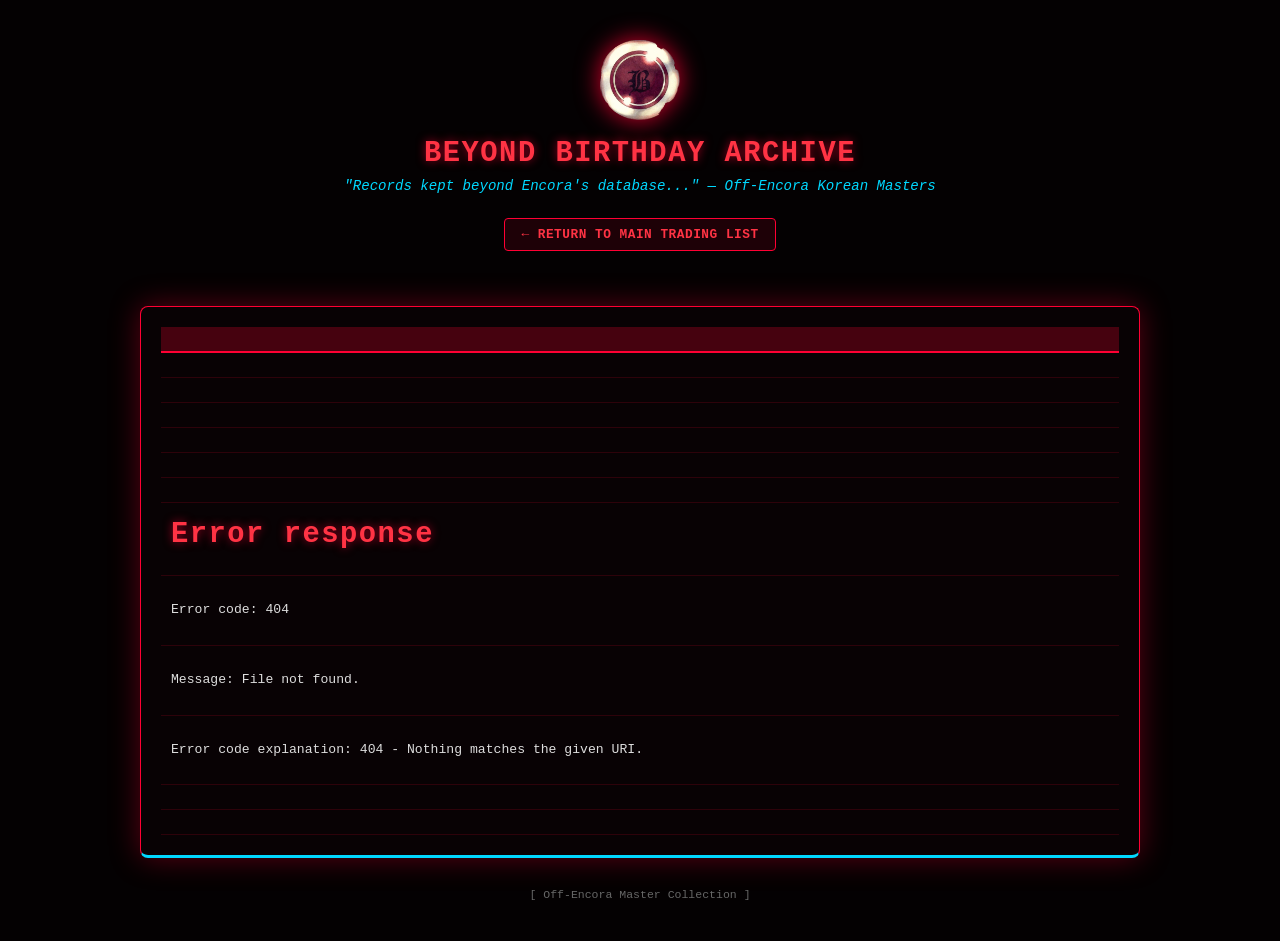
==== korean.html @ 5abcf187 "Create korean.html" ====
<!DOCTYPE html>
<html lang="en">
<head>
  <meta charset="UTF-8">
  <meta name="viewport" content="width=device-width, initial-scale=1.0">
  <title>Beyond Birthday Archive — Off-Encora Korean Masters</title>
  <style>
    * {
      box-sizing: border-box;
    }

    body {
      background-color: #040102;
      color: #ffffff;
      font-family: 'Courier New', monospace;
      margin: 0;
      padding: 40px 20px;
      display: flex;
      flex-direction: column;
      align-items: center;
      min-height: 100vh;
    }

    .header-card {
      text-align: center;
      margin-bottom: 30px;
      max-width: 800px;
    }

    .bb-eye-logo {
      width: 80px;
      height: 80px;
      object-fit: contain;
      filter: drop-shadow(0 0 12px rgba(255, 0, 51, 0.85));
      margin-bottom: 12px;
      transition: transform 0.3s ease;
    }

    .bb-eye-logo:hover {
      transform: scale(1.1) rotate(5deg);
    }

    h1 {
      color: #ff3344;
      font-size: 1.8rem;
      margin: 0 0 8px 0;
      letter-spacing: 1.5px;
      text-shadow: 0 0 10px rgba(255, 0, 51, 0.6);
    }

    p.subtitle {
      color: #00d8ff;
      font-size: 0.88rem;
      font-style: italic;
      margin: 0 0 24px 0;
    }

    .nav-links {
      display: flex;
      gap: 12px;
      justify-content: center;
      margin-bottom: 25px;
    }

    .nav-btn {
      background: rgba(255, 0, 51, 0.1);
      border: 1px solid #ff0033;
      color: #ff3344;
      padding: 8px 16px;
      border-radius: 4px;
      text-decoration: none;
      font-size: 0.8rem;
      font-weight: bold;
      transition: all 0.2s ease;
      letter-spacing: 0.5px;
    }

    .nav-btn:hover {
      background: #ff0033;
      color: #ffffff;
      box-shadow: 0 0 14px rgba(255, 0, 51, 0.8);
    }

    .archive-container {
      width: 100%;
      max-width: 1000px;
      background: #080204;
      border: 1px solid #ff0033;
      border-bottom: 3px solid #00d8ff;
      box-shadow: 0 0 30px rgba(255, 0, 51, 0.35);
      border-radius: 8px;
      padding: 20px;
      overflow-x: auto;
    }

    table {
      width: 100%;
      border-collapse: collapse;
      font-size: 0.82rem;
      text-align: left;
    }

    th {
      background: rgba(255, 0, 51, 0.25);
      color: #00d8ff;
      border-bottom: 2px solid #ff0033;
      padding: 12px 10px;
      letter-spacing: 0.8px;
      text-transform: uppercase;
    }

    td {
      border-bottom: 1px solid rgba(255, 0, 51, 0.15);
      padding: 12px 10px;
      color: #dddddd;
      line-height: 1.4;
    }

    tr:hover td {
      background: rgba(255, 0, 51, 0.08);
      color: #ffffff;
    }

    .footer-note {
      margin-top: 30px;
      color: #666;
      font-size: 0.72rem;
      text-align: center;
    }
  </style>
</head>
<body>

  <div class="header-card">
    <img src="art/B_cover_eye-removebackgrounds-ai.png" alt="Beyond Birthday Eye" class="bb-eye-logo">
    <h1>BEYOND BIRTHDAY ARCHIVE</h1>
    <p class="subtitle">"Records kept beyond Encora's database..." — Off-Encora Korean Masters</p>

    <div class="nav-links">
      <a href="index.html" class="nav-btn">← RETURN TO MAIN TRADING LIST</a>
    </div>
  </div>

  <div class="archive-container">
    <table id="koreanTable">
      <thead>
        <tr id="tableHeader"></tr>
      </thead>
      <tbody id="tableBody">
        <tr><td colspan="5">Accessing Beyond Birthday archive...</td></tr>
      </tbody>
    </table>
  </div>

  <div class="footer-note">
    [ Off-Encora Master Collection ]
  </div>

  <script>
    async function loadKoreanCSV() {
      try {
        const response = await fetch('korean.csv');
        const csvText = await response.text();
        const lines = csvText.trim().split('\n');

        if (lines.length < 2) return;

        const headers = parseCSVLine(lines[0]);
        const headerRow = document.getElementById('tableHeader');
        headerRow.innerHTML = headers.map(h => `<th>${h.trim()}</th>`).join('');

        const tbody = document.getElementById('tableBody');
        tbody.innerHTML = '';

        for (let i = 1; i < lines.length; i++) {
          if (!lines[i].trim()) continue;
          const cols = parseCSVLine(lines[i]);
          const tr = document.createElement('tr');
          tr.innerHTML = cols.map(c => `<td>${c.trim()}</td>`).join('');
          tbody.appendChild(tr);
        }
      } catch (err) {
        console.error('Error reading CSV archive:', err);
        document.getElementById('tableBody').innerHTML = '<tr><td colspan="5">Failed to read korean.csv file.</td></tr>';
      }
    }

    function parseCSVLine(line) {
      const values = [];
      let current = '';
      let inQuotes = false;
      for (let i = 0; i < line.length; i++) {
        const char = line[i];
        if (char === '"') inQuotes = !inQuotes;
        else if (char === ',' && !inQuotes) {
          values.push(current);
          current = '';
        } else current += char;
      }
      values.push(current);
      return values;
    }

    document.addEventListener('DOMContentLoaded', loadKoreanCSV);
  </script>
</body>
</html>
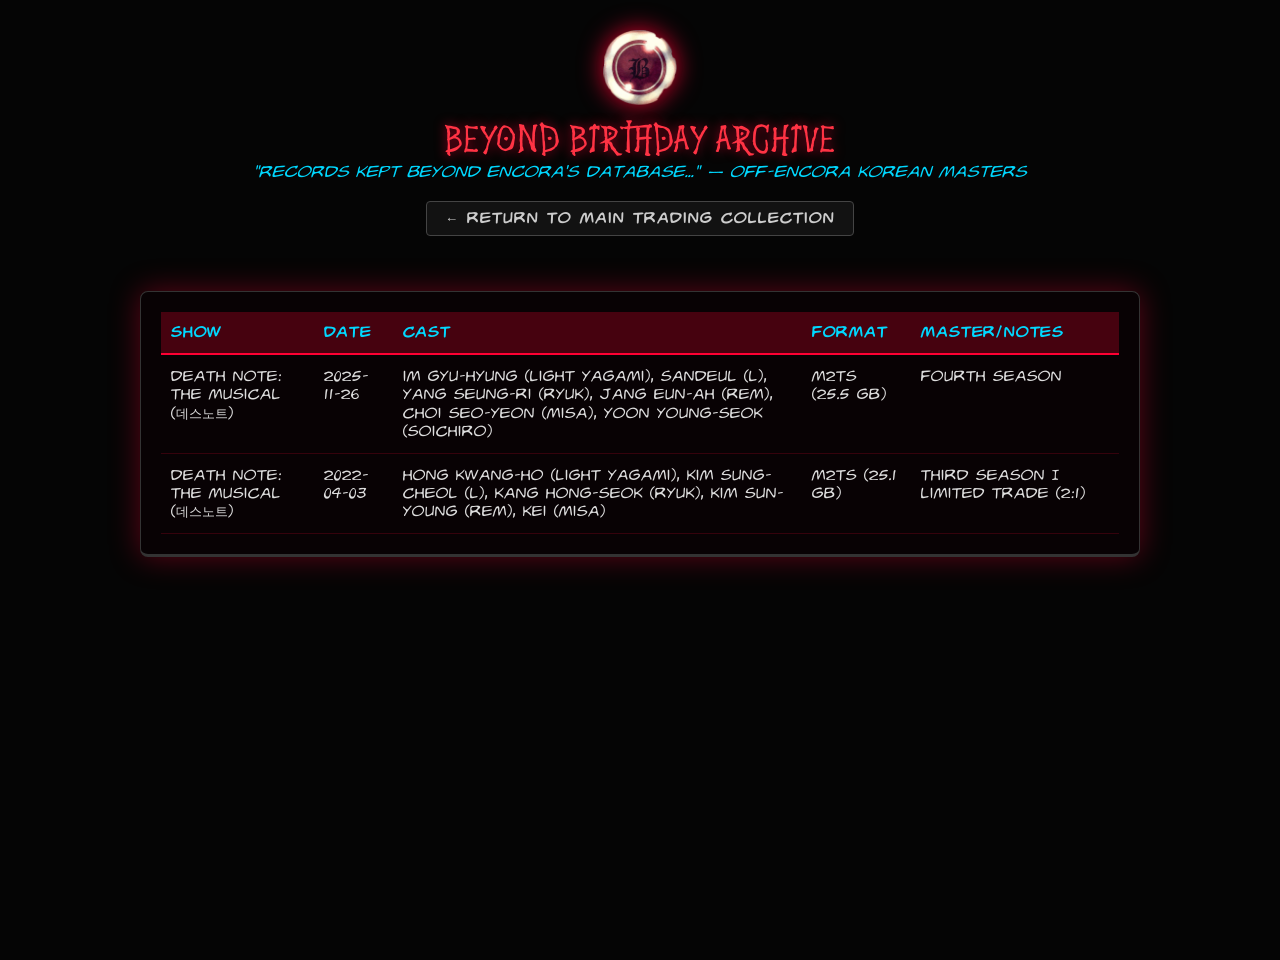
==== commit 455fa9a5: "Update korean.html" ====
--- a/korean.html
+++ b/korean.html
@@ -1,159 +1,149 @@
 <!DOCTYPE html>
-<html lang="en">
+<html lang="en" data-theme="death-note">
 <head>
-  <meta charset="UTF-8">
-  <meta name="viewport" content="width=device-width, initial-scale=1.0">
+  <meta charset="UTF-8" />
+  <meta name="viewport" content="width=device-width, initial-scale=1.0"/>
   <title>Beyond Birthday Archive — Off-Encora Korean Masters</title>
+  
+  <link rel="icon" type="image/png" href="snake-apple.png" />
+  <link rel="preconnect" href="https://fonts.googleapis.com">
+  <link rel="preconnect" href="https://fonts.gstatic.com" crossorigin>
+  <link href="https://fonts.googleapis.com/css2?family=Cinzel:wght@500;700&family=IM+Fell+English:ital@0;1&display=swap" rel="stylesheet">
+  
+  <!-- Base & Reskin Styles (Matches Main Page Exactly) -->
+  <link rel="stylesheet" href="style.css?v=8.0" />
+  <link rel="stylesheet" href="halloween.css?v=1.0" />
+
   <style>
-    * {
-      box-sizing: border-box;
+    body {
+      background-color: #040102 !important;
+      color: #ffffff !important;
+      font-family: monospace, 'Courier New', sans-serif !important;
+      min-height: 100vh !important;
+      padding: 30px 15px !important;
     }
 
-    body {
-      background-color: #040102;
-      color: #ffffff;
-      font-family: 'Courier New', monospace;
-      margin: 0;
-      padding: 40px 20px;
-      display: flex;
-      flex-direction: column;
-      align-items: center;
-      min-height: 100vh;
+    .bb-page-container {
+      max-width: 1000px !important;
+      margin: 0 auto !important;
     }
 
-    .header-card {
-      text-align: center;
-      margin-bottom: 30px;
-      max-width: 800px;
+    .bb-header {
+      text-align: center !important;
+      margin-bottom: 30px !important;
     }
 
     .bb-eye-logo {
-      width: 80px;
-      height: 80px;
-      object-fit: contain;
-      filter: drop-shadow(0 0 12px rgba(255, 0, 51, 0.85));
-      margin-bottom: 12px;
-      transition: transform 0.3s ease;
+      width: 75px !important;
+      height: 75px !important;
+      object-fit: contain !important;
+      filter: drop-shadow(0 0 12px rgba(255, 0, 51, 0.85)) !important;
+      margin-bottom: 12px !important;
+      transition: transform 0.3s ease !important;
     }
 
     .bb-eye-logo:hover {
-      transform: scale(1.1) rotate(5deg);
+      transform: scale(1.1) rotate(5deg) !important;
     }
 
-    h1 {
-      color: #ff3344;
-      font-size: 1.8rem;
-      margin: 0 0 8px 0;
-      letter-spacing: 1.5px;
-      text-shadow: 0 0 10px rgba(255, 0, 51, 0.6);
+    .bb-title {
+      color: #ff3344 !important;
+      font-family: 'Cinzel', serif !important;
+      font-size: 1.8rem !important;
+      letter-spacing: 2px !important;
+      margin: 0 0 8px 0 !important;
+      text-shadow: 0 0 12px rgba(255, 0, 51, 0.7) !important;
     }
 
-    p.subtitle {
-      color: #00d8ff;
-      font-size: 0.88rem;
-      font-style: italic;
-      margin: 0 0 24px 0;
+    .bb-subtitle {
+      color: #00d8ff !important;
+      font-style: italic !important;
+      font-size: 0.88rem !important;
+      margin-bottom: 20px !important;
     }
 
-    .nav-links {
-      display: flex;
-      gap: 12px;
-      justify-content: center;
-      margin-bottom: 25px;
+    .return-btn {
+      display: inline-block !important;
+      background: rgba(255, 0, 51, 0.12) !important;
+      border: 1px solid #ff0033 !important;
+      color: #ff3344 !important;
+      padding: 8px 18px !important;
+      border-radius: 4px !important;
+      text-decoration: none !important;
+      font-size: 0.82rem !important;
+      font-weight: bold !important;
+      letter-spacing: 1px !important;
+      transition: all 0.25s ease !important;
+      margin-bottom: 25px !important;
     }
 
-    .nav-btn {
-      background: rgba(255, 0, 51, 0.1);
-      border: 1px solid #ff0033;
-      color: #ff3344;
-      padding: 8px 16px;
-      border-radius: 4px;
-      text-decoration: none;
-      font-size: 0.8rem;
-      font-weight: bold;
-      transition: all 0.2s ease;
-      letter-spacing: 0.5px;
+    .return-btn:hover {
+      background: #ff0033 !important;
+      color: #ffffff !important;
+      box-shadow: 0 0 16px rgba(255, 0, 51, 0.9) !important;
     }
 
-    .nav-btn:hover {
-      background: #ff0033;
-      color: #ffffff;
-      box-shadow: 0 0 14px rgba(255, 0, 51, 0.8);
-    }
-
-    .archive-container {
-      width: 100%;
-      max-width: 1000px;
-      background: #080204;
-      border: 1px solid #ff0033;
-      border-bottom: 3px solid #00d8ff;
-      box-shadow: 0 0 30px rgba(255, 0, 51, 0.35);
-      border-radius: 8px;
-      padding: 20px;
-      overflow-x: auto;
+    .bb-table-card {
+      background: #080204 !important;
+      border: 1px solid #ff0033 !important;
+      border-bottom: 3px solid #00d8ff !important;
+      box-shadow: 0 0 30px rgba(255, 0, 51, 0.35) !important;
+      border-radius: 8px !important;
+      padding: 20px !important;
+      overflow-x: auto !important;
     }
 
     table {
-      width: 100%;
-      border-collapse: collapse;
-      font-size: 0.82rem;
-      text-align: left;
+      width: 100% !important;
+      border-collapse: collapse !important;
+      font-size: 0.82rem !important;
+      text-align: left !important;
     }
 
     th {
-      background: rgba(255, 0, 51, 0.25);
-      color: #00d8ff;
-      border-bottom: 2px solid #ff0033;
-      padding: 12px 10px;
-      letter-spacing: 0.8px;
-      text-transform: uppercase;
+      background: rgba(255, 0, 51, 0.25) !important;
+      color: #00d8ff !important;
+      border-bottom: 2px solid #ff0033 !important;
+      padding: 12px 10px !important;
+      letter-spacing: 0.8px !important;
+      text-transform: uppercase !important;
+      white-space: nowrap !important;
     }
 
     td {
-      border-bottom: 1px solid rgba(255, 0, 51, 0.15);
-      padding: 12px 10px;
-      color: #dddddd;
-      line-height: 1.4;
+      border-bottom: 1px solid rgba(255, 0, 51, 0.18) !important;
+      padding: 12px 10px !important;
+      color: #dddddd !important;
+      line-height: 1.4 !important;
+      vertical-align: top !important;
     }
 
     tr:hover td {
-      background: rgba(255, 0, 51, 0.08);
-      color: #ffffff;
-    }
-
-    .footer-note {
-      margin-top: 30px;
-      color: #666;
-      font-size: 0.72rem;
-      text-align: center;
+      background: rgba(255, 0, 51, 0.08) !important;
+      color: #ffffff !important;
     }
   </style>
 </head>
 <body>
 
-  <div class="header-card">
-    <img src="art/B_cover_eye-removebackgrounds-ai.png" alt="Beyond Birthday Eye" class="bb-eye-logo">
-    <h1>BEYOND BIRTHDAY ARCHIVE</h1>
-    <p class="subtitle">"Records kept beyond Encora's database..." — Off-Encora Korean Masters</p>
+  <div class="bb-page-container">
+    <div class="bb-header">
+      <img src="art/B_cover_eye-removebackgrounds-ai.png" alt="Beyond Birthday Eye" class="bb-eye-logo">
+      <h1 class="bb-title">BEYOND BIRTHDAY ARCHIVE</h1>
+      <div class="bb-subtitle">"Records kept beyond Encora's database..." — Off-Encora Korean Masters</div>
+      <a href="index.html" class="return-btn">← RETURN TO MAIN TRADING COLLECTION</a>
+    </div>
 
-    <div class="nav-links">
-      <a href="index.html" class="nav-btn">← RETURN TO MAIN TRADING LIST</a>
+    <div class="bb-table-card">
+      <table>
+        <thead>
+          <tr id="tableHeader"></tr>
+        </thead>
+        <tbody id="tableBody">
+          <tr><td colspan="5">Accessing archive...</td></tr>
+        </tbody>
+      </table>
     </div>
-  </div>
-
-  <div class="archive-container">
-    <table id="koreanTable">
-      <thead>
-        <tr id="tableHeader"></tr>
-      </thead>
-      <tbody id="tableBody">
-        <tr><td colspan="5">Accessing Beyond Birthday archive...</td></tr>
-      </tbody>
-    </table>
-  </div>
-
-  <div class="footer-note">
-    [ Off-Encora Master Collection ]
   </div>
 
   <script>
@@ -166,8 +156,7 @@
         if (lines.length < 2) return;
 
         const headers = parseCSVLine(lines[0]);
-        const headerRow = document.getElementById('tableHeader');
-        headerRow.innerHTML = headers.map(h => `<th>${h.trim()}</th>`).join('');
+        document.getElementById('tableHeader').innerHTML = headers.map(h => `<th>${h.trim()}</th>`).join('');
 
         const tbody = document.getElementById('tableBody');
         tbody.innerHTML = '';
@@ -180,8 +169,8 @@
           tbody.appendChild(tr);
         }
       } catch (err) {
-        console.error('Error reading CSV archive:', err);
-        document.getElementById('tableBody').innerHTML = '<tr><td colspan="5">Failed to read korean.csv file.</td></tr>';
+        console.error('CSV load error:', err);
+        document.getElementById('tableBody').innerHTML = '<tr><td colspan="5">Failed to load korean.csv</td></tr>';
       }
     }
 
--- a/style.css
+++ b/style.css
@@ -0,0 +1,2008 @@
+@import url('https://fonts.googleapis.com/css2?family=Cinzel:wght@500;700&family=IM+Fell+English:ital@0;1&display=swap');
+
+/* Gentle Translucent Quarter-Sun Light (Top-Right) */
+html {
+  background-color: #030305 !important;
+  background-image: radial-gradient(
+    ellipse at top right, 
+    rgba(255, 245, 180, 0.18) 0%,   /* Faint golden core at exact top-right corner */
+    rgba(255, 215, 0, 0.06) 30%,    /* Soft celestial aura */
+    transparent 65%                 /* Fades seamlessly into dark background */
+  ) !important;
+  background-attachment: fixed !important;
+  min-height: 100vh;
+}
+/* ============================================================
+   Y2K NEON CYBER AESTHETIC - GLOBAL STYLES
+============================================================ */
+
+* {
+  box-sizing: border-box;
+  margin: 0;
+  padding: 0;
+  scrollbar-width: thin;
+  scrollbar-color: #7000ff #0b0c10;
+}
+
+html {
+  scroll-behavior: smooth;
+  -webkit-overflow-scrolling: touch;
+}
+
+/* Disable smooth scrolling when the alert is open to stop automatic jump-scrolling */
+html.modal-open {
+  scroll-behavior: auto !important;
+  overflow: hidden !important;
+}
+
+body.modal-open {
+  overflow: hidden !important;
+  touch-action: none;
+}
+
+html, body {
+  overflow-x: hidden;
+  max-width: 100vw;
+}
+
+body {
+  background-color: #0b0c10;
+  background-image: 
+    radial-gradient(circle at 15% 15%, rgba(112, 0, 255, 0.25) 0%, transparent 45%),
+    radial-gradient(circle at 85% 85%, rgba(0, 240, 255, 0.2) 0%, transparent 45%);
+  color: #e0e0e0;
+  font-family: 'Courier New', Courier, monospace, sans-serif;
+  min-height: 100vh;
+  padding: 20px;
+  padding-bottom: 100px; /* Space for floating buttons */
+}
+
+/* ============================================================
+   CRT MONITOR OVERLAY & SCANLINES
+============================================================ */
+
+/* Scanline Grid Pattern Overlay */
+body::before {
+  content: " ";
+  display: block;
+  position: fixed;
+  inset: 0;
+  background: linear-gradient(
+    rgba(18, 16, 16, 0) 50%, 
+    rgba(0, 0, 0, 0.35) 50%
+  );
+  background-size: 100% 4px;
+  z-index: 10;
+  pointer-events: none;
+  opacity: 0.6;
+}
+
+/* Subtle CRT Screen Flicker */
+body::after {
+  content: " ";
+  display: block;
+  position: fixed;
+  inset: 0;
+  background: rgba(18, 16, 16, 0.03);
+  opacity: 0;
+  z-index: 11;
+  pointer-events: none;
+  animation: crt-flicker 0.15s infinite;
+}
+
+@keyframes crt-flicker {
+  0% { opacity: 0.02; }
+  50% { opacity: 0.06; }
+  100% { opacity: 0.02; }
+}
+
+/* ============================================================
+   REUSABLE NEON GLOW & PULSE ANIMATIONS
+============================================================ */
+
+/* Cyber Title Neon Glow Pulse */
+.cyber-glow-pulse {
+  animation: cyber-text-pulse 2s ease-in-out infinite alternate;
+}
+
+@keyframes cyber-text-pulse {
+  0% {
+    text-shadow: 
+      0 0 4px #ffffff,
+      0 0 10px #00f0ff,
+      0 0 20px #00f0ff;
+  }
+  50% {
+    text-shadow: 
+      0 0 8px #ffffff,
+      0 0 20px #00f0ff,
+      0 0 35px #00f0ff,
+      0 0 50px #7000ff;
+  }
+  100% {
+    text-shadow: 
+      0 0 4px #ffffff,
+      0 0 12px #00f0ff,
+      0 0 25px #00f0ff,
+      0 0 40px #00f0ff;
+  }
+}
+
+/* Pulsing Cyber Border Glow */
+.cyber-box-pulse {
+  animation: cyber-box-glow 1.8s ease-in-out infinite alternate;
+}
+
+@keyframes cyber-box-glow {
+  0% {
+    border-color: #00f0ff;
+    box-shadow: 0 0 8px rgba(0, 240, 255, 0.5), inset 0 0 5px rgba(0, 240, 255, 0.3);
+  }
+  100% {
+    border-color: #ff007f;
+    box-shadow: 0 0 18px #ff007f, 0 0 30px rgba(255, 0, 127, 0.6), inset 0 0 10px rgba(255, 0, 127, 0.4);
+  }
+}
+
+/* Rapid Neon Flicker Effect */
+.neon-flicker {
+  animation: neon-flicker-anim 3s infinite;
+}
+
+@keyframes neon-flicker-anim {
+  0%, 100% { opacity: 1; }
+  3% { opacity: 0.4; }
+  6% { opacity: 1; }
+  7% { opacity: 0.4; }
+  8% { opacity: 1; }
+  9% { opacity: 0.9; }
+  10% { opacity: 1; }
+  89% { opacity: 1; }
+  90% { opacity: 0.2; }
+  91% { opacity: 1; }
+}
+
+/* --- HEADER & CONTROLS --- */
+header {
+  text-align: center;
+  margin-bottom: 25px;
+}
+
+h1 {
+  color: #00f0ff;
+  font-size: 2.2rem;
+  text-transform: uppercase;
+  letter-spacing: 2px;
+  text-shadow: 
+    0 0 8px #ffffff,
+    0 0 15px #00f0ff,
+    0 0 30px #00f0ff,
+    0 0 50px #00f0ff;
+  margin-bottom: 15px;
+}
+
+.controls {
+  display: flex !important;
+  flex-direction: column !important;
+  gap: 6px !important;
+  margin-bottom: 10px !important;
+  width: 100% !important;
+}
+
+#search-input {
+  background: rgba(18, 18, 22, 0.85);
+  border: 1px solid #7000ff;
+  color: #ffffff;
+  padding: 10px 15px;
+  font-family: inherit;
+  font-size: 0.95rem;
+  border-radius: 4px;
+  width: 100% !important;
+  outline: none;
+  box-shadow: 0 0 8px rgba(112, 0, 255, 0.4), inset 0 0 8px rgba(112, 0, 255, 0.3);
+  transition: all 0.3s ease;
+  margin-top: 0 !important;
+  margin-bottom: 0 !important;
+  box-sizing: border-box !important;
+}
+
+#search-input:focus {
+  border-color: #00f0ff;
+  box-shadow: 0 0 15px #00f0ff, inset 0 0 10px rgba(0, 240, 255, 0.5);
+}
+
+.filters, 
+.category-filters {
+  display: flex !important;
+  flex-direction: row !important;
+  flex-wrap: wrap !important;
+  align-items: center !important;
+  justify-content: flex-start !important;
+  gap: 8px !important;
+  width: 100% !important;
+  margin-top: 0 !important;
+  margin-bottom: 0 !important;
+  padding: 0 !important;
+}
+
+.filter-btn {
+  background: rgba(18, 18, 22, 0.85);
+  border: 1px solid #7000ff;
+  color: #b8b8b8;
+  padding: 10px 18px;
+  font-family: inherit;
+  font-size: 0.9rem;
+  cursor: pointer;
+  border-radius: 4px;
+  transition: all 0.2s ease;
+  text-transform: uppercase;
+  letter-spacing: 1px;
+  box-shadow: 0 0 6px rgba(112, 0, 255, 0.3);
+  touch-action: manipulation;
+  display: inline-flex !important;
+  align-items: center !important;
+  justify-content: center !important;
+  margin: 0 !important;
+  white-space: nowrap !important;
+  vertical-align: middle !important;
+}
+
+.filter-btn:hover {
+  color: #ffffff;
+  border-color: #00f0ff;
+  box-shadow: 0 0 14px #00f0ff;
+}
+
+.filter-btn.active {
+  background: #7000ff;
+  color: #ffffff;
+  border-color: #00f0ff;
+  box-shadow: 0 0 18px #7000ff, 0 0 30px rgba(0, 240, 255, 0.8);
+  font-weight: bold;
+}
+
+#stats {
+  font-size: 0.85rem;
+  color: #00f0ff;
+  letter-spacing: 1px;
+  margin-top: 8px;
+  text-shadow: 0 0 8px #00f0ff;
+}
+
+/* --- CATEGORY FILTERS --- */
+.cat-btn {
+  background: rgba(18, 18, 22, 0.85);
+  border: 1px solid #ff007f;
+  color: #b8b8b8;
+  padding: 8px 14px;
+  font-family: inherit;
+  font-size: 0.85rem;
+  cursor: pointer;
+  border-radius: 4px;
+  transition: all 0.2s ease;
+  text-transform: uppercase;
+  letter-spacing: 1px;
+  box-shadow: 0 0 6px rgba(255, 0, 127, 0.3);
+  touch-action: manipulation;
+  display: inline-flex !important;
+  align-items: center !important;
+  justify-content: center !important;
+  margin: 0 !important;
+  white-space: nowrap !important;
+  vertical-align: middle !important;
+}
+
+.cat-btn:hover {
+  color: #ffffff;
+  border-color: #00f0ff;
+  box-shadow: 0 0 12px #ff007f;
+}
+
+.cat-btn.active {
+  background: #ff007f;
+  color: #ffffff;
+  border-color: #ffffff;
+  box-shadow: 0 0 16px #ff007f, 0 0 25px rgba(255, 0, 127, 0.8);
+  font-weight: bold;
+}
+
+/* --- CARD CONTAINER & LAYOUT --- */
+#card-container {
+  display: grid;
+  grid-template-columns: repeat(auto-fill, minmax(320px, 1fr));
+  gap: 22px;
+  max-width: 1400px;
+  margin: 0 auto;
+}
+
+/* --- BASE ITEM CARD --- */
+.item-card {
+  background: rgba(18, 18, 22, 0.85);
+  backdrop-filter: blur(10px);
+  border-radius: 8px;
+  padding: 16px;
+  display: flex;
+  flex-direction: column;
+  gap: 10px;
+  transition: transform 0.2s ease, border-color 0.3s ease, box-shadow 0.3s ease;
+  contain-intrinsic-size: 1px 220px;
+  transform: translateZ(0);
+  backface-visibility: hidden;
+  will-change: transform, opacity;
+}
+
+.item-card:hover {
+  transform: translateY(-4px);
+}
+
+/* --- CARD HEADER & BADGES --- */
+.card-header {
+  display: flex;
+  justify-content: space-between;
+  align-items: flex-start;
+  gap: 10px;
+  flex-wrap: wrap;
+}
+
+.card-title {
+  color: #ffffff;
+  font-size: 1.15rem;
+  font-weight: bold;
+  letter-spacing: 0.5px;
+  line-height: 1.3;
+  text-shadow: 0 0 5px rgba(255, 255, 255, 0.3);
+}
+
+.card-badges {
+  display: flex;
+  gap: 6px;
+  align-items: center;
+  flex-wrap: wrap;
+  max-width: 100%;
+}
+
+.badge {
+  font-size: 0.75rem;
+  padding: 3px 8px;
+  border-radius: 3px;
+  text-transform: uppercase;
+  font-weight: bold;
+  letter-spacing: 1px;
+  max-width: 100%;
+  word-break: break-word;
+  white-space: normal;
+  box-sizing: border-box;
+}
+
+.badge-video {
+  background: rgba(112, 0, 255, 0.4);
+  color: #e0b3ff;
+  border: 1px solid #7000ff;
+  box-shadow: 0 0 8px rgba(112, 0, 255, 0.6);
+}
+
+.badge-audio {
+  background: rgba(0, 240, 255, 0.3);
+  color: #a6f8ff;
+  border: 1px solid #00f0ff;
+  box-shadow: 0 0 8px rgba(0, 240, 255, 0.6);
+}
+
+.badge-video---audio,
+.badge-video-audio {
+  background-color: #9c27b0;
+  color: #ffffff;
+  border: 1px solid #e040fb;
+  box-shadow: 0 0 8px rgba(224, 64, 251, 0.4);
+}
+
+.badge-format {
+  background: rgba(255, 230, 0, 0.2) !important;
+  color: #ffe600 !important;
+  border: 1px solid #ffe600 !important;
+  box-shadow: 0 0 6px rgba(255, 230, 0, 0.4) !important;
+}
+
+/* --- CARD METADATA & NOTES --- */
+.card-meta {
+  font-size: 0.88rem;
+  color: #a0a0a0;
+  line-height: 1.5;
+}
+
+.card-cast, .card-notes {
+  font-size: 0.85rem;
+  background: rgba(0, 0, 0, 0.5);
+  padding: 8px;
+  border-radius: 4px;
+  border-left: 2px solid #7000ff;
+  line-height: 1.4;
+  word-break: break-word;
+}
+
+.card-cast strong, .card-notes strong {
+  color: #00f0ff;
+  text-shadow: 0 0 6px rgba(0, 240, 255, 0.6);
+}
+
+/* --- CARD ACTIONS --- */
+.card-actions {
+  display: flex;
+  gap: 8px;
+  margin-top: auto;
+  padding-top: 10px;
+  justify-content: flex-end;
+}
+
+.add-cart-btn, .copy-card-btn {
+  padding: 6px 12px;
+  border-radius: 4px;
+  font-family: inherit;
+  font-size: 0.78rem;
+  font-weight: bold;
+  cursor: pointer;
+  border: 1px solid #00f0ff;
+  background: rgba(0, 240, 255, 0.1);
+  color: #00f0ff;
+  text-transform: uppercase;
+  letter-spacing: 0.8px;
+  box-shadow: 0 0 6px rgba(0, 240, 255, 0.3);
+  transition: all 0.15s ease;
+  touch-action: manipulation;
+}
+
+.add-cart-btn:hover, .copy-card-btn:hover {
+  background: #00f0ff;
+  color: #000000;
+  box-shadow: 0 0 14px #00f0ff;
+}
+
+.add-cart-btn.in-cart {
+  background-color: #10b981 !important;
+  color: #ffffff !important;
+  border-color: #10b981 !important;
+  box-shadow: 0 0 12px #10b981 !important;
+}
+
+.copy-card-btn.copied {
+  background: #00ff66 !important;
+  color: #000000 !important;
+  border-color: #00ff66 !important;
+  box-shadow: 0 0 15px #00ff66 !important;
+}
+
+.add-cart-btn:active, .copy-card-btn:active {
+  transform: scale(0.96);
+}
+
+/* --- STANDARD BASE MODE NFT BADGES & CARDS --- */
+.nft-active {
+  color: #ffffff;
+  font-weight: bold;
+  background: rgba(220, 0, 30, 0.45);
+  padding: 4px 10px;
+  border: 2px solid #ff1a3c;
+  display: inline-block;
+  margin-top: 8px;
+  letter-spacing: 1.5px;
+  text-shadow: 
+    0 0 4px #ffffff,
+    0 0 10px #ff0033,
+    0 0 20px #C4001A,
+    0 0 30px #ff0033;
+  animation: badge-hyper-glow 1.2s ease-in-out infinite alternate;
+}
+
+@keyframes badge-hyper-glow {
+  0% {
+    border-color: #C4001A;
+    box-shadow: 0 0 8px #C4001A, 0 0 15px rgba(255, 0, 51, 0.6), inset 0 0 8px rgba(255, 0, 51, 0.4);
+  }
+  100% {
+    border-color: #ff4d6d;
+    box-shadow: 0 0 15px #ff0033, 0 0 30px #ff0033, 0 0 45px #C4001A, inset 0 0 12px #ff0033;
+  }
+}
+
+.nft-passed {
+  color: #d8d8d8;
+  font-size: 0.82rem;
+  padding: 3px 6px;
+  border: 1px solid #C0C0C0;
+  background: rgba(192, 192, 192, 0.12);
+  display: inline-block;
+  margin-top: 6px;
+  opacity: 0.9;
+  box-shadow: 0 0 5px rgba(192, 192, 192, 0.3);
+}
+
+.item-card.card-nft-active {
+  border: 2px solid #ff0033;
+  animation: ultra-nft-pulse 1.4s ease-in-out infinite alternate;
+}
+
+.item-card.card-nft-active:hover {
+  animation: none;
+  border-color: #ff007f;
+  box-shadow: 0 0 20px #ff007f, 0 0 40px #ff007f, 0 0 60px #ff0033, inset 0 0 15px #ff007f;
+}
+
+@keyframes ultra-nft-pulse {
+  0% {
+    border-color: #C4001A;
+    box-shadow: 0 0 10px rgba(196, 0, 26, 0.7), 0 0 20px rgba(196, 0, 26, 0.4), inset 0 0 8px rgba(196, 0, 26, 0.3);
+  }
+  50% {
+    border-color: #ff1a3c;
+    box-shadow: 0 0 20px #ff0033, 0 0 35px rgba(255, 0, 51, 0.8), inset 0 0 14px rgba(255, 0, 51, 0.5);
+  }
+  100% {
+    border-color: #ff6680;
+    box-shadow: 0 0 25px #ff0033, 0 0 50px #C4001A, 0 0 70px rgba(255, 0, 51, 0.9), inset 0 0 18px #ff3355;
+  }
+}
+
+/* --- BASE SITE RAINBOW HOVER GLOW --- */
+.item-card.card-standard {
+  border: 2px solid #00f0ff;
+  box-shadow: 0 0 10px rgba(0, 240, 255, 0.5);
+  animation: ultra-standard-pulse 2.8s ease-in-out infinite alternate;
+}
+
+.item-card.card-standard:hover {
+  animation: rainbow-hover-glow 1.5s linear infinite;
+}
+
+@keyframes ultra-standard-pulse {
+  0% {
+    border-color: #00f0ff;
+    box-shadow: 0 0 10px rgba(0, 240, 255, 0.7), 0 0 20px rgba(0, 240, 255, 0.3);
+  }
+  50% {
+    border-color: #a100ff;
+    box-shadow: 0 0 20px #a100ff, 0 0 35px rgba(161, 0, 255, 0.7);
+  }
+  100% {
+    border-color: #00f0ff;
+    box-shadow: 0 0 25px #00f0ff, 0 0 45px rgba(0, 240, 255, 0.8);
+  }
+}
+
+@keyframes rainbow-hover-glow {
+  0% { border-color: #00ff66; box-shadow: 0 0 15px #00ff66, 0 0 30px #00ff66; }
+  25% { border-color: #ffe600; box-shadow: 0 0 15px #ffe600, 0 0 30px #ffe600; }
+  50% { border-color: #ff007f; box-shadow: 0 0 15px #ff007f, 0 0 30px #ff007f; }
+  75% { border-color: #00f0ff; box-shadow: 0 0 15px #00f0ff, 0 0 30px #00f0ff; }
+  100% { border-color: #00ff66; box-shadow: 0 0 15px #00ff66, 0 0 30px #00ff66; }
+}
+
+/* --- RULES BOX STYLING --- */
+.rules-box {
+  background: rgba(18, 18, 22, 0.85);
+  border: 1px solid #7000ff;
+  border-radius: 8px;
+  padding: 20px 25px;
+  width: 90%;             /* Allows fluid scaling */
+  max-width: 1600px;      /* Increases maximum width from 600px to 1100px */
+  margin: 0 auto 20px auto;
+  box-shadow: 0 0 15px rgba(112, 0, 255, 0.3);
+  text-align: left;
+  box-sizing: border-box; /* Prevents padding from breaking width bounds */
+}
+/* ============================================================
+   FLOATING BUTTONS (STANDARD & BASE STATE)
+============================================================ */
+
+#scroll-top-btn {
+  display: flex !important;
+  align-items: center !important;
+  justify-content: center !important;
+  position: fixed !important;
+  bottom: 80px !important; /* Stacked directly above the Trade Request button */
+  right: 20px !important;
+  z-index: 99999 !important; /* Higher than drawer & overlay */
+  padding: 8px 14px !important;
+  font-family: 'Courier New', monospace !important;
+  font-weight: bold !important;
+  font-size: 0.8rem !important;
+  color: #00f0ff !important;
+  background: #0f0f1a !important;
+  border: 2px solid #00f0ff !important;
+  border-radius: 8px !important;
+  box-shadow: 0 0 10px rgba(0, 240, 255, 0.5) !important;
+  cursor: pointer !important;
+  opacity: 1 !important;
+  visibility: visible !important;
+  transition: transform 0.2s ease, box-shadow 0.2s ease !important;
+}
+
+#scroll-top-btn:hover {
+  transform: translateY(-2px) !important;
+  box-shadow: 0 0 15px rgba(0, 240, 255, 0.9) !important;
+  background: #1a1a2e !important;
+}
+
+#cart-toggle-btn, .cart-toggle-btn, .floating-cart-btn, .trade-request-btn {
+  position: fixed !important;
+  bottom: 20px !important;
+  right: 20px !important;
+  z-index: 9998 !important;
+  transform: translateZ(0);
+  
+  background: linear-gradient(135deg, #6366f1 0%, #3b82f6 50%, #06b6d4 100%);
+  color: #ffffff;
+  border: 1px solid rgba(255, 255, 255, 0.3);
+  padding: 12px 22px;
+  border-radius: 50px;
+  font-family: inherit;
+  font-weight: 700;
+  font-size: 0.95rem;
+  cursor: pointer;
+  display: flex;
+  align-items: center;
+  gap: 10px;
+  box-shadow: 0 8px 20px rgba(59, 130, 246, 0.4), 0 0 15px rgba(99, 102, 241, 0.3);
+  transition: all 0.3s cubic-bezier(0.34, 1.56, 0.64, 1);
+}
+
+.cart-toggle-btn:hover {
+  transform: translateY(-4px) scale(1.03) translateZ(0);
+  box-shadow: 0 12px 25px rgba(59, 130, 246, 0.6), 0 0 25px rgba(6, 182, 212, 0.5);
+}
+
+.cart-toggle-btn .cart-badge {
+  background: #ffffff;
+  color: #4f46e5;
+  border-radius: 999px;
+  padding: 2px 9px;
+  font-size: 0.85rem;
+  font-weight: 800;
+  box-shadow: 0 2px 6px rgba(0, 0, 0, 0.15);
+}
+
+/* ============================================================
+   TRADE REQUEST DRAWER & OVERLAY
+============================================================ */
+
+.drawer-overlay {
+  position: fixed;
+  inset: 0;
+  backdrop-filter: blur(4px);
+  background-color: rgba(15, 23, 42, 0.6);
+  opacity: 0;
+  visibility: hidden;
+  transition: opacity 0.3s ease, visibility 0.3s ease;
+  z-index: 1000;
+}
+
+.drawer-overlay.open {
+  opacity: 1;
+  visibility: visible;
+}
+
+#cart-drawer, .cart-drawer, #cart-panel, .cart-panel, #trade-request-panel, .trade-drawer {
+  position: fixed;
+  top: 0;
+  right: 0;
+  height: 100vh;
+  max-height: 100vh;
+  width: 380px;
+  max-width: 85vw;
+  background: #12131C;
+  color: #E2E8F0;
+  z-index: 1001;
+  display: flex;
+  flex-direction: column;
+  transition: transform 0.3s ease-in-out;
+  box-shadow: -15px 0 35px rgba(0, 0, 0, 0.6);
+  box-sizing: border-box;
+}
+
+#cart-drawer:not(.open), 
+.cart-drawer:not(.open), 
+#cart-panel:not(.open), 
+.cart-panel:not(.open),
+.trade-drawer:not(.open) {
+  transform: translateX(100%);
+}
+
+#cart-drawer.open, 
+.cart-drawer.open, 
+#cart-panel.open, 
+.cart-panel.open,
+.trade-drawer.open {
+  transform: translateX(0);
+}
+
+.trade-drawer::before {
+  content: "";
+  position: absolute;
+  top: 0;
+  left: 0;
+  width: 5px;
+  height: 100%;
+  background: linear-gradient(180deg, #6366f1, #ec4899, #3b82f6);
+  box-shadow: 0 0 12px rgba(236, 72, 153, 0.8);
+}
+
+.drawer-header {
+  padding: 20px 24px;
+  background-color: #1A1C29;
+  border-bottom: 1px solid #2D3748;
+  display: flex;
+  justify-content: space-between;
+  align-items: center;
+}
+
+.drawer-header h3 {
+  margin: 0;
+  font-size: 1.2rem;
+  font-weight: 800;
+  color: #F7FAFC;
+}
+
+.close-drawer-btn {
+  background: none;
+  border: none;
+  font-size: 1.5rem;
+  cursor: pointer;
+  color: #A0AEC0;
+}
+
+.close-drawer-btn:hover {
+  color: #FFFFFF;
+}
+
+.cart-summary {
+  padding: 10px 24px;
+  background-color: #171923;
+  border-bottom: 1px solid #2D3748;
+  font-weight: 600;
+  font-size: 0.85rem;
+  color: #A0AEC0;
+  display: flex;
+  gap: 16px;
+}
+
+.drawer-body,
+.cart-items-container {
+  flex: 1;
+  overflow-y: auto;
+  padding: 16px 20px;
+  -webkit-overflow-scrolling: touch;
+  scroll-behavior: smooth;
+}
+
+.drawer-body::-webkit-scrollbar {
+  width: 8px;
+}
+
+.drawer-body::-webkit-scrollbar-track {
+  background: #0f0f1a;
+}
+
+.drawer-body::-webkit-scrollbar-thumb {
+  background: #00f0ff;
+  border-radius: 4px;
+  box-shadow: 0 0 8px rgba(0, 240, 255, 0.7);
+}
+
+.drawer-body::-webkit-scrollbar-thumb:hover {
+  background: #ff007f;
+}
+
+.empty-cart-msg {
+  color: #A0AEC0;
+  text-align: center;
+  margin-top: 40px;
+  font-size: 0.95rem;
+}
+
+.cart-item-row {
+  display: flex;
+  justify-content: space-between;
+  align-items: center;
+  padding: 14px 16px;
+  margin-bottom: 12px;
+  background-color: #1A1C2A;
+  border-radius: 10px;
+  border: 1px solid #2D3748;
+  border-left: 4px solid #6366F1;
+  box-shadow: 0 2px 8px rgba(0, 0, 0, 0.1);
+  transition: all 0.2s ease;
+}
+
+.cart-item-row:hover {
+  transform: translateX(-3px);
+  border-left-color: #ec4899;
+  box-shadow: 0 4px 12px rgba(99, 102, 241, 0.25);
+}
+
+.cart-item-details {
+  display: flex;
+  flex-direction: column;
+  gap: 2px;
+}
+
+.cart-item-details strong {
+  color: #EDF2F7;
+  font-size: 0.95rem;
+}
+
+.cart-item-details span {
+  color: #A0AEC0;
+  font-size: 0.8rem;
+}
+
+.remove-cart-item {
+  background: #2D1A24;
+  border: 1px solid #4A1D24;
+  color: #ef4444;
+  border-radius: 50%;
+  width: 28px;
+  height: 28px;
+  display: flex;
+  align-items: center;
+  justify-content: center;
+  font-size: 1.1rem;
+  cursor: pointer;
+  transition: all 0.2s ease;
+}
+
+.remove-cart-item:hover {
+  background: #ef4444;
+  color: #ffffff;
+  transform: scale(1.1);
+}
+
+.drawer-footer {
+  flex-shrink: 0;
+  background-color: #171923;
+  border-top: 1px solid #2D3748;
+  padding: 16px;
+  display: flex;
+  flex-direction: column;
+  gap: 12px;
+}
+
+.drawer-footer .btn,
+.drawer-footer button,
+.drawer-footer a {
+  display: flex;
+  align-items: center;
+  justify-content: center;
+  width: 100%;
+  box-sizing: border-box;
+  padding: 10px 14px;
+  border-radius: 6px;
+  font-family: inherit;
+  font-size: 0.85rem;
+  font-weight: 700;
+  white-space: nowrap;
+  text-decoration: none;
+  cursor: pointer;
+  margin: 0;
+}
+
+.email-trade-btn {
+  background: linear-gradient(135deg, #10b981 0%, #059669 100%);
+  color: #ffffff;
+  border: none;
+  box-shadow: 0 4px 12px rgba(16, 185, 129, 0.3);
+  transition: all 0.2s ease;
+}
+
+.email-trade-btn:hover {
+  transform: translateY(-2px);
+  box-shadow: 0 6px 16px rgba(16, 185, 129, 0.4);
+}
+
+.copy-trade-btn {
+  background: #2D3748;
+  color: #EDF2F7;
+  border: 1px solid #4A5568;
+}
+
+.copy-trade-btn:hover {
+  background: #3A475C;
+}
+
+.clear-cart-btn {
+  background: transparent;
+  color: #FC8181;
+  border: 1px solid transparent;
+}
+
+.clear-cart-btn:hover {
+  background: rgba(254, 178, 178, 0.1);
+}
+
+/* ============================================================
+   CYBERPUNK NEON SCROLLBAR
+============================================================ */
+
+::-webkit-scrollbar {
+  width: 8px;
+  height: 8px;
+}
+
+::-webkit-scrollbar-track {
+  background: #0b0c10;
+  border-left: 1px solid rgba(112, 0, 255, 0.3);
+}
+
+::-webkit-scrollbar-thumb {
+  background: #7000ff;
+  border-radius: 2px;
+  box-shadow: 0 0 10px #7000ff;
+  border: 1px solid #00f0ff;
+  transition: all 0.2s ease;
+}
+
+::-webkit-scrollbar-thumb:hover {
+  background: #00f0ff;
+  box-shadow: 0 0 15px #00f0ff, 0 0 25px #00f0ff;
+}
+
+::-webkit-scrollbar-thumb:active {
+  background: #ff007f;
+  box-shadow: 0 0 15px #ff007f, 0 0 30px #ff007f;
+}
+
+/* ==========================================
+   Y2K "LASAGNA APPROVED" BADGE
+   ========================================== */
+
+@import url('https://fonts.googleapis.com/css2?family=Orbitron:wght@700;900&display=swap');
+
+.y2k-approved-badge {
+  display: inline-flex;
+  align-items: center;
+  justify-content: center;
+  gap: 8px;
+  padding: 8px 18px;
+  font-family: 'Orbitron', 'Arial Black', sans-serif;
+  font-size: 0.85rem;
+  font-weight: 900;
+  text-transform: uppercase;
+  letter-spacing: 1.5px;
+  color: #ffffff;
+  
+  /* Metallic Gel / Chrome Background */
+  background: linear-gradient(135deg, #11111d 0%, #220033 50%, #001122 100%);
+  border: 2px solid #00f0ff;
+  border-radius: 20px; /* Bubble capsule shape */
+  
+  /* Y2K Holographic Neon Glow & Shadow */
+  box-shadow: 
+    0 0 10px rgba(0, 240, 255, 0.6),
+    0 0 20px rgba(255, 0, 128, 0.4),
+    inset 0 0 8px rgba(255, 255, 255, 0.3);
+  
+  position: relative;
+  overflow: hidden;
+  cursor: default;
+  user-select: none;
+  transition: transform 0.3s ease, box-shadow 0.3s ease;
+  
+  /* Floating Animation */
+  animation: y2k-float 3s ease-in-out infinite alternate;
+}
+
+/* Chrome Gradient Text */
+.y2k-approved-badge span {
+  background: linear-gradient(180deg, #ffffff 0%, #00f0ff 45%, #ff007f 80%, #ffffff 100%);
+  -webkit-background-clip: text;
+  -webkit-text-fill-color: transparent;
+  filter: drop-shadow(0px 1px 2px rgba(0, 0, 0, 0.8));
+}
+
+/* Y2K Star / Sparkle Icon */
+.y2k-approved-badge::before {
+  content: '★';
+  font-size: 1rem;
+  color: #ff007f;
+  text-shadow: 0 0 5px #ff007f, 0 0 10px #00f0ff;
+}
+
+.y2k-approved-badge::after {
+  content: '★';
+  font-size: 1rem;
+  color: #00f0ff;
+  text-shadow: 0 0 5px #00f0ff, 0 0 10px #ff007f;
+}
+
+/* Hover Effect */
+.y2k-approved-badge:hover {
+  transform: scale(1.08) rotate(-1deg);
+  box-shadow: 
+    0 0 15px rgba(0, 240, 255, 0.9),
+    0 0 30px rgba(255, 0, 128, 0.7),
+    inset 0 0 12px rgba(255, 255, 255, 0.6);
+}
+
+/* Floating Keyframe Animation */
+@keyframes y2k-float {
+  0% {
+    transform: translateY(0px);
+  }
+  100% {
+    transform: translateY(-4px);
+  }
+}
+
+/* ==========================================
+   Y2K WATERMARK (FOOTER)
+   ========================================== */
+
+.y2k-watermark {
+  text-align: center;
+  padding: 25px 0 15px 0;
+  font-family: 'Courier New', monospace;
+  font-size: 0.8rem;
+  font-weight: bold;
+  letter-spacing: 2px;
+  text-transform: uppercase;
+  color: #666688;
+  opacity: 0.75;
+  user-select: none;
+  transition: opacity 0.3s ease;
+}
+
+/* Glowing accent on 'ananas' */
+.y2k-watermark span {
+  color: #00f0ff;
+  text-shadow: 0 0 5px rgba(0, 240, 255, 0.6);
+}
+
+/* Subtle glow up when hovered */
+.y2k-watermark:hover {
+  opacity: 1;
+}
+
+/* ==========================================
+   ENCORA & UTILITY COMPONENTS
+   ========================================== */
+
+.encora-compare-box {
+  display: flex;
+  justify-content: center;
+  align-items: center;
+  margin: 15px 0;
+}
+
+.encora-upload-btn {
+  display: inline-flex;
+  align-items: center;
+  gap: 8px;
+  padding: 8px 16px;
+  border: 1px solid #ff007f; /* Neon pink border matching your filter buttons */
+  border-radius: 6px;
+  background-color: transparent;
+  color: #ff007f;
+  font-family: inherit;
+  font-size: 0.9rem;
+  cursor: pointer;
+  transition: all 0.2s ease-in-out;
+  box-shadow: 0 0 5px rgba(255, 0, 127, 0.3);
+}
+
+.encora-upload-btn:hover {
+  background-color: rgba(255, 0, 127, 0.15);
+  box-shadow: 0 0 10px rgba(255, 0, 127, 0.7);
+}
+
+/* Eyestrain Toggle Button Style */
+.eyestrain-toggle-btn {
+  background: #111;
+  color: #00ff41;
+  border: 1px solid #00ff41;
+  padding: 6px 12px;
+  font-family: monospace;
+  cursor: pointer;
+  margin-top: 10px;
+  border-radius: 4px;
+}
+
+.eyestrain-toggle-btn:hover {
+  background: #00ff41;
+  color: #000;
+}
+
+/* NO EYESTRAIN / ACCESSIBILITY MODE OVERRIDES */
+body.no-eyestrain {
+  animation: none !important;
+  text-shadow: none !important;
+}
+
+/* Disable flickering, scanlines, and high-frequency effects */
+body.no-eyestrain .crt-scanlines,
+body.no-eyestrain .glitch-effect,
+body.no-eyestrain ::before,
+body.no-eyestrain ::after {
+  animation: none !important;
+  opacity: 0.1 !important;
+  text-shadow: none !important;
+  box-shadow: none !important;
+}
+
+/* Keep text clear and easy to read */
+body.no-eyestrain * {
+  text-shadow: none !important;
+  animation: none !important;
+}
+
+#toggle-eyestrain-btn {
+  position: absolute;
+  top: 15px;
+  left: 20px;
+  background: rgba(10, 10, 20, 0.85);
+  color: #00f3ff;
+  border: 1px solid #00f3ff;
+  border-radius: 4px;
+  padding: 6px 12px;
+  font-family: 'Courier New', monospace;
+  font-size: 0.75rem;
+  letter-spacing: 1px;
+  text-transform: uppercase;
+  cursor: pointer;
+  box-shadow: 0 0 8px rgba(0, 243, 255, 0.3);
+  transition: all 0.2s ease-in-out;
+  z-index: 1000;
+}
+
+#toggle-eyestrain-btn:hover {
+  background: #00f3ff;
+  color: #05050a;
+  box-shadow: 0 0 15px rgba(0, 243, 255, 0.8);
+}
+
+/* ===================================================
+   PARADISE LOST (STRICTLY SCOPED - LEAVES CYBERPUNK INTACT)
+   =================================================== */
+
+@import url('https://fonts.googleapis.com/css2?family=Cinzel+Decorative:wght@700&family=IM+Fell+English:ital,wght@0,400;0,700;1,400&display=swap');
+
+/* 1. CANVAS & FONTS */
+body.paradise-lost,
+body[data-theme="paradise-lost"] {
+  --bg-main: #030203 !important;
+  --text-main: #bfae99 !important;
+  --accent-color: #8c1414 !important;
+  --gold-accent: #c29b38 !important;
+  --border-color: #3b0a0a !important;
+  --font-family: 'IM Fell English', 'Times New Roman', serif !important;
+
+  background-color: #030203 !important;
+  background-image: 
+    radial-gradient(circle at 50% 10%, #2b070a 0%, #0a0304 50%, #020102 95%),
+    url("data:image/svg+xml,%3Csvg viewBox='0 0 200 200' xmlns='http://www.w3.org/2000/svg'%3E%3Cfilter id='noiseFilter'%3E%3CfeTurbulence type='fractalNoise' baseFrequency='0.8' numOctaves='3' stitchTiles='stitch'/%3E%3C/filter%3E%3Crect width='100%25' height='100%25' filter='url(%23noiseFilter)' opacity='0.05'/%3E%3C/svg%3E") !important;
+  background-attachment: fixed !important;
+  color: #bfae99 !important;
+  font-family: 'IM Fell English', 'Times New Roman', serif !important;
+}
+
+/* Strip glows globally in Paradise Lost */
+body[data-theme="paradise-lost"] *,
+body.paradise-lost * {
+  text-shadow: none !important;
+  box-shadow: none !important;
+  filter: none !important;
+}
+
+/* 2. HEADINGS & TITLES */
+body.paradise-lost h1,
+body.paradise-lost h2,
+body.paradise-lost h3,
+body.paradise-lost [class*="title"],
+body[data-theme="paradise-lost"] h1,
+body[data-theme="paradise-lost"] h2,
+body[data-theme="paradise-lost"] h3,
+body[data-theme="paradise-lost"] [class*="title"] {
+  font-family: 'Cinzel Decorative', serif !important;
+  color: #c29b38 !important;
+  letter-spacing: 2px !important;
+  text-shadow: none !important;
+}
+
+/* 3. CONTAINERS, BOXES & CARDS */
+body.paradise-lost fieldset,
+body.paradise-lost div[class*="rules"],
+body.paradise-lost div[class*="contact"],
+body.paradise-lost div[class*="box"],
+body.paradise-lost .trade-card,
+body.paradise-lost div[class*="card"],
+body[data-theme="paradise-lost"] fieldset,
+body[data-theme="paradise-lost"] div[class*="rules"],
+body[data-theme="paradise-lost"] div[class*="contact"],
+body[data-theme="paradise-lost"] div[class*="box"],
+body[data-theme="paradise-lost"] .trade-card,
+body[data-theme="paradise-lost"] div[class*="card"] {
+  background: linear-gradient(180deg, #0a0406 0%, #050203 100%) !important;
+  border: 1px solid #3b0a0a !important;
+  outline: 2px double #c29b38 !important;
+  outline-offset: -5px !important;
+  box-shadow: none !important;
+  border-radius: 0px !important;
+  padding: 18px !important;
+  transition: all 0.3s ease !important;
+}
+
+body.paradise-lost .trade-card:hover,
+body.paradise-lost div[class*="card"]:hover,
+body[data-theme="paradise-lost"] .trade-card:hover,
+body[data-theme="paradise-lost"] div[class*="card"]:hover {
+  border-color: #8c1414 !important;
+  outline-color: #c29b38 !important;
+  box-shadow: 0 4px 20px rgba(140, 20, 20, 0.3) !important;
+}
+
+/* Strip inner child borders and outlines inside cards */
+body.paradise-lost .trade-card *,
+body.paradise-lost div[class*="card"] *,
+body[data-theme="paradise-lost"] .trade-card *,
+body[data-theme="paradise-lost"] div[class*="card"] * {
+  border: none !important;
+  outline: none !important;
+  box-shadow: none !important;
+  background: transparent !important;
+}
+
+/* Restore Badges / Tags inside Cards for Paradise Lost */
+body.paradise-lost .trade-card .badge,
+body.paradise-lost .trade-card .format-tag,
+body.paradise-lost .trade-card span,
+body.paradise-lost .trade-card [class*="tag"],
+body[data-theme="paradise-lost"] .trade-card .badge,
+body[data-theme="paradise-lost"] .trade-card .format-tag,
+body[data-theme="paradise-lost"] .trade-card span,
+body[data-theme="paradise-lost"] [class*="tag"] {
+  background: #170507 !important;
+  color: #c29b38 !important;
+  border: 1px solid #3b0a0a !important;
+  font-family: 'Cinzel Decorative', serif !important;
+  font-size: 0.65rem !important;
+  letter-spacing: 0.5px !important;
+  padding: 3px 8px !important;
+}
+
+/* 4. OVERRIDE FLOATING BUTTONS, BADGES & SEALS IN PARADISE LOST */
+body.paradise-lost button, 
+body.paradise-lost .btn, 
+body.paradise-lost [class*="btn"], 
+body.paradise-lost [class*="badge"], 
+body.paradise-lost [class*="approved"], 
+body.paradise-lost .lasagna-relic-seal,
+body.paradise-lost #top-btn, 
+body.paradise-lost [class*="top"],
+body.paradise-lost [class*="trade-request"],
+body[data-theme="paradise-lost"] button, 
+body[data-theme="paradise-lost"] .btn, 
+body[data-theme="paradise-lost"] [class*="btn"], 
+body[data-theme="paradise-lost"] [class*="badge"], 
+body[data-theme="paradise-lost"] [class*="approved"], 
+body[data-theme="paradise-lost"] .lasagna-relic-seal,
+body[data-theme="paradise-lost"] #top-btn, 
+body[data-theme="paradise-lost"] [class*="top"],
+body[data-theme="paradise-lost"] [class*="trade-request"] {
+  background: #080305 !important;
+  color: #c29b38 !important;
+  border: 1px solid #735a22 !important;
+  outline: 1px solid #c29b38 !important;
+  outline-offset: -3px !important;
+  border-radius: 0px !important;
+  font-family: 'Cinzel Decorative', serif !important;
+  box-shadow: none !important;
+  text-shadow: none !important;
+}
+
+body.paradise-lost [class*="approved"] *,
+body.paradise-lost [class*="top"] *,
+body[data-theme="paradise-lost"] [class*="approved"] *,
+body[data-theme="paradise-lost"] [class*="top"] * {
+  color: #c29b38 !important;
+  text-shadow: none !important;
+}
+
+/* Stats Counter Override */
+body.paradise-lost #stats,
+body.paradise-lost .stats-count,
+body[data-theme="paradise-lost"] #stats,
+body[data-theme="paradise-lost"] .stats-count {
+  color: #c29b38 !important;
+  text-shadow: none !important;
+}
+
+/* 5. SEARCH BAR & TYPOGRAPHY POLISH IN PARADISE LOST */
+body.paradise-lost input[type="text"], 
+body.paradise-lost #search-input,
+body[data-theme="paradise-lost"] input[type="text"], 
+body[data-theme="paradise-lost"] #search-input {
+  background: #060304 !important;
+  border: 1px solid #735a22 !important;
+  color: #bfae99 !important;
+  font-family: 'IM Fell English', serif !important;
+  font-style: italic !important;
+  letter-spacing: 0.5px !important;
+  box-shadow: none !important;
+}
+
+body.paradise-lost input[type="text"]::placeholder,
+body[data-theme="paradise-lost"] input[type="text"]::placeholder {
+  color: #63503d !important;
+}
+
+/* Drop Cap on Rules Box */
+body.paradise-lost div[class*="rules"] p::first-letter,
+body.paradise-lost fieldset p::first-letter,
+body[data-theme="paradise-lost"] div[class*="rules"] p::first-letter,
+body[data-theme="paradise-lost"] fieldset p::first-letter {
+  font-family: 'Cinzel Decorative', serif !important;
+  font-size: 2.2rem !important;
+  color: #c29b38 !important;
+  float: left !important;
+  line-height: 0.8 !important;
+  margin-right: 8px !important;
+  margin-top: 2px !important;
+}
+
+/* Selection & Links */
+body.paradise-lost ::selection,
+body[data-theme="paradise-lost"] ::selection {
+  background: #8c1414 !important;
+  color: #fff2d9 !important;
+}
+
+body.paradise-lost a,
+body[data-theme="paradise-lost"] a {
+  color: #c29b38 !important;
+  text-decoration: none !important;
+  border-bottom: 1px dotted #8c1414 !important;
+  transition: color 0.2s ease !important;
+}
+
+body.paradise-lost a:hover,
+body[data-theme="paradise-lost"] a:hover {
+  color: #e6b845 !important;
+  border-bottom-style: solid !important;
+}
+/* ============================================================
+   PARADISE LOST THEME ONLY: SCOPED OVERRIDES
+   ============================================================ */
+
+/* Theme Colors & Base Font */
+[data-theme="paradise-lost"],
+body.paradise-lost-mode {
+  background-color: #080305 !important;
+  color: #d4af37 !important;
+  font-family: 'IM Fell English', serif !important;
+}
+
+/* Headings & Gothic Engravings */
+[data-theme="paradise-lost"] h1, 
+[data-theme="paradise-lost"] h2, 
+[data-theme="paradise-lost"] h3, 
+.paradise-lost-mode h1,
+.paradise-lost-mode h2,
+.paradise-lost-mode h3 {
+  font-family: 'Cinzel Decorative', serif !important;
+  text-transform: uppercase;
+  letter-spacing: 2px;
+  color: #e5c158 !important;
+  text-shadow: 0 0 8px rgba(139, 0, 0, 0.6);
+}
+
+/* Dark Abyss Borders & Frames */
+[data-theme="paradise-lost"] .card-container, 
+[data-theme="paradise-lost"] #trading-rules-box, 
+[data-theme="paradise-lost"] .item-card,
+.paradise-lost-mode .card-container,
+.paradise-lost-mode #trading-rules-box,
+.paradise-lost-mode .item-card {
+  border: 2px solid #8b6d21 !important;
+  outline: 1px solid #4a0000 !important;
+  outline-offset: -5px;
+  background: radial-gradient(circle, rgba(20,5,7,0.95) 0%, rgba(5,1,2,0.98) 100%) !important;
+  box-shadow: 0 0 20px rgba(139, 0, 0, 0.35), inset 0 0 15px rgba(0, 0, 0, 0.9) !important;
+}
+
+/* Infernal Interactive Buttons */
+[data-theme="paradise-lost"] button, 
+[data-theme="paradise-lost"] .btn-action, 
+[data-theme="paradise-lost"] #top-button,
+.paradise-lost-mode button,
+.paradise-lost-mode .btn-action,
+.paradise-lost-mode #top-button {
+  background: linear-gradient(180deg, #2b0000 0%, #0f0000 100%) !important;
+  border: 1px solid #b8860b !important;
+  color: #e5c158 !important;
+  font-family: 'Cinzel Decorative', serif !important;
+  box-shadow: 0 0 10px rgba(139, 0, 0, 0.5);
+  transition: all 0.3s ease;
+}
+
+[data-theme="paradise-lost"] button:hover, 
+[data-theme="paradise-lost"] .btn-action:hover,
+.paradise-lost-mode button:hover,
+.paradise-lost-mode .btn-action:hover {
+  background: linear-gradient(180deg, #4a0000 0%, #1a0000 100%) !important;
+  border-color: #ffd700 !important;
+  color: #ffffff !important;
+  box-shadow: 0 0 15px rgba(255, 69, 0, 0.7);
+}
+
+/* Serpent & Fallen Wing Background Watermark */
+[data-theme="paradise-lost"]::before,
+body.paradise-lost-mode::before {
+  content: "";
+  position: fixed;
+  top: 0;
+  left: 0;
+  width: 100vw;
+  height: 100vh;
+  pointer-events: none;
+  z-index: 0;
+  opacity: 0.05;
+  background-image: url("data:image/svg+xml,%3Csvg xmlns='http://www.w3.org/2000/svg' viewBox='0 0 100 100'%3E%3Cpath fill='%23d4af37' d='M50 5 C25 25 10 50 50 95 C90 50 75 25 50 5 Z'/%3E%3C/svg%3E");
+  background-position: center;
+  background-repeat: no-repeat;
+  background-size: 600px;
+}
+/* ============================================================
+   PARADISE LOST: HEAVEN (TOP) vs. HELL (CARDS)
+   ============================================================ */
+
+/* --- 1. HEAVEN: TOP SECTION (Empyrean Gold & Celestial Blue) --- */
+
+/* Celestial Header & Upper Banner Container */
+[data-theme="paradise-lost"] header,
+[data-theme="paradise-lost"] #trading-rules-box,
+[data-theme="paradise-lost"] .top-banner,
+body.paradise-lost-mode header,
+body.paradise-lost-mode #trading-rules-box,
+body.paradise-lost-mode .top-banner {
+  background: radial-gradient(circle, #0b1a30 0%, #030814 100%) !important;
+  border: 2px solid #ffd700 !important;
+  outline: 1px solid #4169e1 !important;
+  outline-offset: -5px;
+  color: #f0e68c !important;
+  box-shadow: 0 0 25px rgba(65, 105, 225, 0.4), inset 0 0 15px rgba(255, 215, 0, 0.2) !important;
+}
+
+/* Heavenly Headings (Gold Text Glow) */
+[data-theme="paradise-lost"] header h1,
+[data-theme="paradise-lost"] #trading-rules-box h2,
+body.paradise-lost-mode header h1,
+body.paradise-lost-mode #trading-rules-box h2 {
+  font-family: 'Cinzel Decorative', serif !important;
+  color: #ffe87c !important;
+  text-shadow: 0 0 12px rgba(255, 215, 0, 0.8), 0 0 5px rgba(65, 105, 225, 0.6) !important;
+}
+
+/* Celestial Buttons & Accent Badges in Top Area */
+[data-theme="paradise-lost"] #trading-rules-box button,
+[data-theme="paradise-lost"] .top-banner .trading-badge,
+body.paradise-lost-mode #trading-rules-box button,
+body.paradise-lost-mode .top-banner .trading-badge {
+  background: linear-gradient(180deg, #102a45 0%, #050e1a 100%) !important;
+  border: 1px solid #ffd700 !important;
+  color: #ffffff !important;
+  box-shadow: 0 0 10px rgba(255, 215, 0, 0.5) !important;
+}
+
+[data-theme="paradise-lost"] #trading-rules-box button:hover,
+body.paradise-lost-mode #trading-rules-box button:hover {
+  background: linear-gradient(180deg, #1e4875 0%, #0a1c30 100%) !important;
+  box-shadow: 0 0 15px rgba(135, 206, 250, 0.8) !important;
+}
+
+
+/* --- 2. HELL: ITEM CARDS (Infernal Crimson & Obsidian Abyss) --- */
+
+/* Dark Infernal Cards */
+[data-theme="paradise-lost"] .item-card,
+[data-theme="paradise-lost"] .card-container,
+body.paradise-lost-mode .item-card,
+body.paradise-lost-mode .card-container {
+  background: radial-gradient(circle, rgba(25, 4, 7, 0.95) 0%, rgba(5, 1, 2, 0.98) 100%) !important;
+  border: 2px solid #8b0000 !important;
+  outline: 1px solid #ff4500 !important;
+  outline-offset: -5px;
+  color: #d4af37 !important;
+  box-shadow: 0 0 20px rgba(139, 0, 0, 0.5), inset 0 0 15px rgba(0, 0, 0, 0.9) !important;
+}
+
+/* Infernal Card Titles & Headings */
+[data-theme="paradise-lost"] .item-card h3,
+body.paradise-lost-mode .item-card h3 {
+  font-family: 'Cinzel Decorative', serif !important;
+  color: #ff6347 !important;
+  text-shadow: 0 0 8px rgba(139, 0, 0, 0.8) !important;
+}
+
+/* Fiery Card Action Buttons */
+[data-theme="paradise-lost"] .item-card button,
+body.paradise-lost-mode .item-card button {
+  background: linear-gradient(180deg, #3a0000 0%, #0f0000 100%) !important;
+  border: 1px solid #b8860b !important;
+  color: #e5c158 !important;
+  box-shadow: 0 0 10px rgba(139, 0, 0, 0.6) !important;
+}
+
+[data-theme="paradise-lost"] .item-card button:hover,
+body.paradise-lost-mode .item-card button:hover {
+  background: linear-gradient(180deg, #5e0000 0%, #1f0000 100%) !important;
+  border-color: #ff4500 !important;
+  color: #ffffff !important;
+  box-shadow: 0 0 15px rgba(255, 69, 0, 0.9) !important;
+}
+/* ============================================================
+   PARADISE LOST: GARDEN OF EDEN ARTWORK BACKGROUND
+   ============================================================ */
+
+/* Add Eden Artwork as a Faint Background to the Header/Rules Area */
+[data-theme="paradise-lost"] #trading-rules-box,
+body.paradise-lost-mode #trading-rules-box {
+  background-image: 
+    linear-gradient(rgba(11, 26, 48, 0.85), rgba(3, 8, 20, 0.92)), 
+    url("https://themasterstable.blog/wp-content/uploads/2012/07/adam-eve-serpent.jpg") !important;
+  background-size: cover !important;
+  background-position: center !important;
+  background-repeat: no-repeat !important;
+  background-blend-mode: overlay !important;
+}
+/* ============================================================
+   PARADISE LOST: ENHANCED ANGELIC / EMPYREAN TOP SECTION
+   ============================================================ */
+
+/* Divine Light Rays & Starlight Mesh Background */
+[data-theme="paradise-lost"] header,
+[data-theme="paradise-lost"] #trading-rules-box,
+body.paradise-lost-mode header,
+body.paradise-lost-mode #trading-rules-box {
+  background: 
+    radial-gradient(ellipse at top, rgba(255, 223, 128, 0.25) 0%, rgba(13, 27, 42, 0.95) 70%),
+    linear-gradient(180deg, #0f2027 0%, #203a43 50%, #0c1821 100%) !important;
+  border: 2px solid #ffe57f !important;
+  outline: 1px solid #764ba2 !important;
+  outline-offset: -6px;
+  box-shadow: 
+    0 0 35px rgba(255, 223, 128, 0.35), 
+    inset 0 0 25px rgba(255, 215, 0, 0.2),
+    0 0 15px rgba(100, 149, 237, 0.4) !important;
+}
+
+/* Radiant Gold Header & Divine Aura */
+[data-theme="paradise-lost"] header h1,
+[data-theme="paradise-lost"] #trading-rules-box h2,
+body.paradise-lost-mode header h1,
+body.paradise-lost-mode #trading-rules-box h2 {
+  color: #fff8dc !important;
+  text-shadow: 
+    0 0 10px #ffd700, 
+    0 0 20px #ffae00, 
+    0 0 30px rgba(255, 255, 255, 0.8) !important;
+  letter-spacing: 3px !important;
+}
+
+/* Angelic Text & Rules Formatting */
+[data-theme="paradise-lost"] #trading-rules-box p,
+[data-theme="paradise-lost"] #trading-rules-box li,
+body.paradise-lost-mode #trading-rules-box p,
+body.paradise-lost-mode #trading-rules-box li {
+  color: #f4f1de !important;
+  text-shadow: 0 0 4px rgba(255, 223, 128, 0.3) !important;
+}
+
+/* Celestial Halo Buttons & Badges */
+[data-theme="paradise-lost"] #trading-rules-box button,
+[data-theme="paradise-lost"] .lasagna-badge,
+body.paradise-lost-mode #trading-rules-box button,
+body.paradise-lost-mode .lasagna-badge {
+  background: linear-gradient(135deg, #2c3e50 0%, #000000 100%) !important;
+  border: 1px solid #ffd700 !important;
+  color: #fff8dc !important;
+  box-shadow: 0 0 12px rgba(255, 215, 0, 0.6) !important;
+  border-radius: 4px;
+}
+
+[data-theme="paradise-lost"] #trading-rules-box button:hover,
+body.paradise-lost-mode #trading-rules-box button:hover {
+  background: linear-gradient(135deg, #4b6cb7 0%, #182848 100%) !important;
+  box-shadow: 0 0 22px rgba(255, 255, 255, 0.9), 0 0 10px #ffd700 !important;
+  color: #ffffff !important;
+}
+
+/* Heavenly Sparkle Accent Overrides */
+[data-theme="paradise-lost"] .star-accent,
+body.paradise-lost-mode .star-accent {
+  color: #ffffff !important;
+  text-shadow: 0 0 8px #ffd700, 0 0 12px #fff !important;
+}
+/* ============================================================
+   PARADISE LOST MODE ONLY (Strictly Separated)
+   ============================================================ */
+
+body[data-theme="paradise-lost"],
+body.paradise-lost-mode {
+
+  /* --- 1. THE EMPYREAN HEIGHTS (TOP SECTION) --- */
+  & #main-header,
+  & .header-container,
+  & #trading-rules-box,
+  & .trading-rules,
+  & div[class*="header"],
+  & div[class*="rules"] {
+    background: 
+      radial-gradient(circle at top, rgba(255, 248, 220, 0.22) 0%, rgba(10, 25, 47, 0.95) 75%),
+      linear-gradient(180deg, #0d1b2a 0%, #1b263b 100%) !important;
+    border: 2px solid #ffdf73 !important;
+    outline: 2px solid rgba(255, 215, 0, 0.4) !important;
+    outline-offset: -5px;
+    box-shadow: 0 0 35px rgba(255, 223, 128, 0.35), inset 0 0 25px rgba(255, 215, 0, 0.25) !important;
+  }
+
+  /* Radiant Celestial Typography */
+  & h1, 
+  & .site-title,
+  & #trading-rules-box h2 {
+    color: #fffdf0 !important;
+    text-shadow: 0 0 12px #ffd700, 0 0 25px #ffae00, 0 0 35px rgba(255, 255, 255, 0.9) !important;
+  }
+
+  /* Angelic Controls & Top Buttons */
+  & #top-button, 
+  & .back-to-top, 
+  & .eyestrain-btn,
+  & button[id*="top"] {
+    background: linear-gradient(180deg, #162b48 0%, #08121f 100%) !important;
+    border: 1px solid #ffd700 !important;
+    color: #fff8dc !important;
+    box-shadow: 0 0 15px rgba(255, 215, 0, 0.5) !important;
+    text-shadow: 0 0 6px #ffd700 !important;
+  }
+
+  /* --- 2. THE INFERNAL ABYSS (CARDS & BUTTONS BELOW) --- */
+
+  /* Fiery Blood-Red Item Cards */
+  & .item-card, 
+  & .card, 
+  & .card-container,
+  & div[class*="card"] {
+    background: radial-gradient(circle, rgba(30, 2, 5, 0.96) 0%, rgba(8, 1, 2, 0.99) 100%) !important;
+    border: 2px solid #b30000 !important;
+    outline: 2px solid #ff3300 !important;
+    outline-offset: -5px;
+    color: #ffecd2 !important;
+    box-shadow: 0 0 25px rgba(179, 0, 0, 0.6), inset 0 0 20px rgba(0, 0, 0, 0.95) !important;
+  }
+
+  /* Demonic Smoldering Titles */
+  & .item-card h3, 
+  & .card h3 {
+    color: #ff4500 !important;
+    text-shadow: 0 0 10px rgba(255, 69, 0, 0.8), 0 0 20px rgba(139, 0, 0, 0.9) !important;
+  }
+
+  /* Hellfire Filter Navigation Buttons */
+  & .filter-btn, 
+  & .category-btn, 
+  & button[class*="filter"] {
+    background: linear-gradient(180deg, #380000 0%, #120000 100%) !important;
+    border: 1px solid #b30000 !important;
+    color: #ffb3b3 !important;
+    box-shadow: 0 0 10px rgba(179, 0, 0, 0.6) !important;
+  }
+
+  & .filter-btn:hover, 
+  & .filter-btn.active {
+    background: linear-gradient(180deg, #660000 0%, #240000 100%) !important;
+    border-color: #ff5722 !important;
+    color: #ffffff !important;
+    box-shadow: 0 0 20px rgba(255, 87, 34, 0.9) !important;
+  }
+}
+/* Hide the Nine Circles drawer when closed */
+#infernal-palette.closed {
+  display: none !important;
+}
+/* Container button styling */
+#palette-toggle-btn {
+  background: rgba(20, 10, 10, 0.85);
+  border: 1px solid #d4af37;
+  color: #d4af37;
+  padding: 8px 16px;
+  font-family: 'Cinzel', serif, sans-serif;
+  font-size: 0.85rem;
+  letter-spacing: 2px;
+  text-transform: uppercase;
+  cursor: pointer;
+  border-radius: 2px;
+  box-shadow: 0 0 10px rgba(212, 175, 55, 0.2), inset 0 0 8px rgba(255, 69, 0, 0.15);
+  transition: all 0.3s ease;
+  display: inline-flex;
+  align-items: center;
+  gap: 8px;
+  margin-top: 10px;
+}
+
+#palette-toggle-btn:hover {
+  background: rgba(40, 10, 10, 0.95);
+  border-color: #ff4500;
+  color: #ff4500;
+  box-shadow: 0 0 15px rgba(255, 69, 0, 0.5), inset 0 0 12px rgba(255, 69, 0, 0.3);
+  text-shadow: 0 0 8px rgba(255, 69, 0, 0.8);
+  transform: translateY(-1px);
+}
+
+/* Inner Sigil Label */
+.sigil-label {
+  text-decoration: none;
+  font-weight: 600;
+}
+/* GLASS SEAL CAPSULE ELEVATION */
+.nft-active, 
+.sealed-until-badge, 
+.card p:has(span[style*="color: red"]), 
+span[style*="SEALED UNTIL"] {
+  display: inline-flex !important;
+  align-items: center;
+  justify-content: center;
+  gap: 8px;
+  margin: 10px 0;
+  padding: 8px 18px;
+  
+  /* Glassmorphism translucent base */
+  background: linear-gradient(135deg, rgba(220, 38, 38, 0.4) 0%, rgba(120, 0, 0, 0.6) 100%) !important;
+  backdrop-filter: blur(12px) saturate(160%);
+  -webkit-backdrop-filter: blur(12px) saturate(160%);
+  
+  /* Capsule Shape & Glass Borders */
+  border-radius: 50px !important;
+  border: 1px solid rgba(255, 120, 120, 0.4) !important;
+  border-top: 1.5px solid rgba(255, 255, 255, 0.75) !important; /* Beveled edge light highlight */
+  border-bottom: 1.5px solid rgba(0, 0, 0, 0.8) !important;     /* Bottom depth shadow edge */
+  
+  /* Floating elevation & realistic light reflections */
+  box-shadow: 
+    /* Top inner glass glare */
+    inset 0 2px 4px rgba(255, 255, 255, 0.5),
+    /* Inner bottom shadow for glass thickness */
+    inset 0 -3px 6px rgba(0, 0, 0, 0.7),
+    /* Elevated drop shadow onto the card surface below */
+    0 10px 20px rgba(0, 0, 0, 0.8),
+    /* Outer red ambient glow */
+    0 0 12px rgba(255, 40, 40, 0.5);
+
+  /* Typography styling */
+  color: #ffffff !important;
+  font-family: 'Cinzel', serif, sans-serif;
+  font-weight: 700;
+  font-size: 0.82rem;
+  letter-spacing: 1.5px;
+  text-shadow: 0 1px 2px rgba(0, 0, 0, 0.9), 0 0 8px rgba(255, 100, 100, 0.8);
+  
+  /* Lift physical appearance */
+  transform: translateZ(0);
+  transition: all 0.3s cubic-bezier(0.175, 0.885, 0.32, 1.275);
+}
+
+/* Interactive Hover state for extra glass reactivity */
+.nft-active:hover, 
+span[style*="SEALED UNTIL"]:hover {
+  transform: translateY(-3px) scale(1.03);
+  box-shadow: 
+    inset 0 2px 6px rgba(255, 255, 255, 0.7),
+    inset 0 -3px 8px rgba(0, 0, 0, 0.8),
+    0 15px 25px rgba(0, 0, 0, 0.9),
+    0 0 20px rgba(255, 50, 50, 0.8);
+}
+/* Enable relative positioning on card containers */
+.card, .bootleg-card {
+  position: relative !important;
+  overflow: hidden;
+}
+
+/* FULL-CARD GLASS OVERLAY */
+.card:has(span[style*="SEALED UNTIL"]),
+.bootleg-card:has(span[style*="SEALED UNTIL"]) {
+  position: relative !important;
+}
+
+/* Glass pane covering the entire card */
+.card:has(span[style*="SEALED UNTIL"])::before,
+.bootleg-card:has(span[style*="SEALED UNTIL"])::before {
+  content: "";
+  position: absolute;
+  inset: 0;
+  z-index: 10;
+  
+  /* Translucent red glass base */
+  background: radial-gradient(
+    circle at 50% 30%, 
+    rgba(220, 38, 38, 0.25) 0%, 
+    rgba(40, 0, 0, 0.75) 100%
+  );
+  
+  /* Glassmorphism blur & saturation */
+  backdrop-filter: blur(5px) saturate(140%);
+  -webkit-backdrop-filter: blur(5px) saturate(140%);
+  
+  /* Glass highlight edges & drop depth */
+  border: 1px solid rgba(255, 99, 99, 0.4);
+  box-shadow: 
+    inset 0 2px 4px rgba(255, 255, 255, 0.3),  /* Top inner glare */
+    inset 0 -3px 8px rgba(0, 0, 0, 0.8),       /* Bottom inner shadow */
+    0 0 15px rgba(220, 38, 38, 0.3);           /* Outer ambient glow */
+    
+  pointer-events: none; /* Allows text selection underneath if needed */
+}
+
+/* 1. Make card containers host relative overlays */
+.card, 
+.bootleg-card {
+  position: relative !important;
+  overflow: hidden !important;
+}
+
+/* 2. Glass Pane Sheet covering the entire card */
+.card:has(span[style*="SEALED UNTIL"]),
+.bootleg-card:has(span[style*="SEALED UNTIL"]) {
+  /* Translucent glass layer over the whole box */
+  background: radial-gradient(
+    circle at 50% 20%, 
+    rgba(220, 38, 38, 0.2) 0%, 
+    rgba(20, 0, 0, 0.6) 100%
+  ) !important;
+}
+
+/* 3. The physical glass surface overlay */
+.card:has(span[style*="SEALED UNTIL"])::after,
+.bootleg-card:has(span[style*="SEALED UNTIL"])::after {
+  content: "";
+  position: absolute;
+  top: 0;
+  left: 0;
+  right: 0;
+  bottom: 0;
+  z-index: 5;
+  
+  /* Glass reflection & blur */
+  backdrop-filter: blur(4px) saturate(130%);
+  -webkit-backdrop-filter: blur(4px) saturate(130%);
+  
+  /* Glass pane highlights & inner edges */
+  border: 1px solid rgba(255, 100, 100, 0.3);
+  border-top: 2px solid rgba(255, 255, 255, 0.4);
+  box-shadow: 
+    inset 0 1px 3px rgba(255, 255, 255, 0.4),
+    inset 0 -4px 10px rgba(0, 0, 0, 0.8),
+    0 0 15px rgba(220, 38, 38, 0.25);
+    
+  pointer-events: none; /* Allows click-through if needed */
+}
+
+/* 4. Keep text and badges elevated above the glass sheet */
+.card:has(span[style*="SEALED UNTIL"]) *,
+.bootleg-card:has(span[style*="SEALED UNTIL"]) * {
+  position: relative;
+  z-index: 6;
+}
+/* Standalone Sealed Card Parent Container */
+.item-card.is-sealed {
+  position: relative !important;
+  overflow: hidden !important;
+}
+
+/* Glass Overlay Pseudo-element */
+.item-card.is-sealed::after {
+  content: "";
+  position: absolute;
+  top: 0;
+  left: 0;
+  right: 0;
+  bottom: 0;
+  z-index: 5;
+
+  /* Glass reflection & blur */
+  backdrop-filter: blur(4px) saturate(130%);
+  -webkit-backdrop-filter: blur(4px) saturate(130%);
+  background: rgba(220, 38, 38, 0.15);
+
+  /* Glass pane highlights & inner edges */
+  border: 1px solid rgba(255, 100, 100, 0.3);
+  border-top: 2px solid rgba(255, 255, 255, 0.4);
+  box-shadow: 
+    inset 0 1px 3px rgba(255, 255, 255, 0.4),
+    inset 0 -4px 10px rgba(0, 0, 0, 0.8),
+    0 0 15px rgba(220, 38, 38, 0.25);
+
+  pointer-events: none; /* Allows clicks to pass through to buttons if needed */
+}
+
+/* Elevate card contents and interactive buttons above the glass pane */
+.item-card.is-sealed * {
+  position: relative;
+  z-index: 6;
+}
+/* Gothic Toast Overlay Fix */
+#gothic-toast {
+  position: fixed;
+  top: 0;
+  left: 0;
+  width: 100vw;
+  height: 100vh;
+  background: rgba(0, 0, 0, 0.85);
+  backdrop-filter: blur(4px);
+  -webkit-backdrop-filter: blur(4px);
+  z-index: 99999;
+  display: flex;
+  align-items: center;
+  justify-content: center;
+  transition: opacity 0.3s ease, visibility 0.3s ease;
+}
+
+/* Hide toast completely by default */
+#gothic-toast.gothic-toast-hidden {
+  display: none !important;
+}
+
+/* Inner Modal Box */
+.gothic-toast-content {
+  background: #0d0d0d;
+  border: 1px solid #ff3333;
+  box-shadow: 0 0 30px rgba(255, 0, 0, 0.5), inset 0 0 15px rgba(0, 0, 0, 0.8);
+  padding: 24px;
+  border-radius: 6px;
+  text-align: center;
+  color: #fff;
+  width: 90%;
+  max-width: 440px;
+}
+
+.gothic-toast-header {
+  font-family: 'Cinzel', serif;
+  font-weight: bold;
+  color: #ff3333;
+  font-size: 1.1em;
+  margin-bottom: 8px;
+  letter-spacing: 1px;
+}
+
+.gothic-toast-content p {
+  font-size: 0.9em;
+  color: #ccc;
+  margin-bottom: 18px;
+}
+
+.gothic-toast-actions {
+  display: flex;
+  flex-direction: column;
+  gap: 10px;
+}
+
+.gothic-btn {
+  padding: 10px 14px;
+  border: 1px solid rgba(255, 60, 60, 0.5);
+  background: #181818;
+  color: #fff;
+  font-family: inherit;
+  font-weight: bold;
+  cursor: pointer;
+  transition: all 0.2s ease;
+}
+
+.gothic-btn:hover {
+  background: #8b0000;
+  border-color: #ff4d4d;
+  box-shadow: 0 0 10px rgba(255, 0, 0, 0.4);
+}
+
+.gothic-btn.btn-close {
+  background: transparent;
+  border-color: rgba(255, 255, 255, 0.2);
+}
+
+.gothic-btn.btn-close:hover {
+  background: rgba(255, 255, 255, 0.1);
+}
--- a/halloween.css
+++ b/halloween.css
@@ -0,0 +1,980 @@
+@import url('https://fonts.googleapis.com/css2?family=Special+Elite&family=Rock+Salt&family=Reenie+Beanie&family=UnifrakturMaguntia&family=Share+Tech+Mono&display=swap');
+
+@font-face {
+  font-family: 'DeathNoteGothic';
+  src: url('../font/Death%20Note.ttf') format('truetype'),
+       url('./font/Death%20Note.ttf') format('truetype'),
+       url('/trading/font/Death%20Note.ttf') format('truetype'),
+       url('font/Death%20Note.ttf') format('truetype');
+  font-weight: normal;
+  font-style: normal;
+  font-display: swap;
+}
+
+@font-face {
+  font-family: 'Whizbang';
+  src: url('../font/whizbang-roman.ttf') format('truetype'),
+       url('./font/whizbang-roman.ttf') format('truetype'),
+       url('/trading/font/whizbang-roman.ttf') format('truetype'),
+       url('font/whizbang-roman.ttf') format('truetype');
+  font-weight: normal;
+  font-style: normal;
+  font-display: swap;
+}
+
+:root[data-theme="death-note"] {
+  --dn-bg: #050505;
+  --dn-paper-bg: #f7f4ec;
+  --dn-paper-line: #cfc8b8;
+  --dn-paper-text: #0a0a0a;
+  --dn-rulebook-bg: #0a0a0a;
+  --dn-rulebook-border: #ffffff;
+  --dn-margin-line: #a00000;
+  --dn-crimson: #8b0000;
+  --dn-glow-red: #ff3333;
+  
+  --dn-font-heading: 'DeathNoteGothic', 'UnifrakturMaguntia', 'Courier New', monospace;
+  --dn-font-body: 'Whizbang', 'Special Elite', 'Georgia', serif;
+  --dn-font-mono: 'Share Tech Mono', 'Courier New', monospace;
+}
+/* ==========================================================================
+   DEATH NOTE RESKIN — CONSOLIDATED & SPACING-OPTIMIZED
+   ========================================================================== */
+
+/* 1. FONT IMPORT & DEFINITIONS */
+/* ==========================================================================
+   GLOBAL PURPLE LEAK KILL SWITCH & BASE CONTAINERS
+   ========================================================================== */
+html,
+body,
+#app,
+.main-container,
+header,
+main,
+footer,
+.container,
+div[class*="container"] {
+  background-color: #050505 !important;
+  background-image: none !important;
+  background: #050505 !important;
+  min-height: 100vh !important;
+  box-sizing: border-box !important;
+}
+
+html[data-theme="death-note"],
+html[data-theme="death-note"] body,
+html[data-theme="death-note"] #app,
+html[data-theme="death-note"] .main-container,
+html[data-theme="death-note"] header,
+html[data-theme="death-note"] main,
+html[data-theme="death-note"] .container,
+html[data-theme="death-note"] div {
+  border-color: #333333 !important;
+}
+
+html[data-theme="death-note"],
+html[data-theme="death-note"] body,
+html[data-theme="death-note"] #app,
+html[data-theme="death-note"] .main-container,
+html[data-theme="death-note"] header,
+html[data-theme="death-note"] main,
+html[data-theme="death-note"] .container,
+html[data-theme="death-note"] .controls,
+html[data-theme="death-note"] div.controls {
+  background-color: #050505 !important;
+  background: #050505 radial-gradient(circle at 50% 20%, rgba(139, 0, 0, 0.22) 0%, transparent 60%),
+              radial-gradient(circle at 50% 50%, #0d0d0d 0%, #020202 100%) fixed !important;
+  color: #f0f0f0 !important;
+  box-shadow: none !important;
+}
+
+/* Kill CRT scanline overlays */
+html[data-theme="death-note"] ::before,
+html[data-theme="death-note"] ::after,
+html[data-theme="death-note"] .crt,
+html[data-theme="death-note"] .scanlines,
+html[data-theme="death-note"] .overlay {
+  background-image: none !important;
+  box-shadow: none !important;
+}
+
+/* ==========================================================================
+   GLOBAL TYPOGRAPHY ENFORCEMENT
+   ========================================================================== */
+html[data-theme="death-note"] body,
+html[data-theme="death-note"] p,
+html[data-theme="death-note"] span,
+html[data-theme="death-note"] div,
+html[data-theme="death-note"] li,
+html[data-theme="death-note"] a,
+html[data-theme="death-note"] input,
+html[data-theme="death-note"] button {
+  font-family: var(--dn-font-body) !important;
+}
+
+html[data-theme="death-note"] h1,
+html[data-theme="death-note"] h2,
+html[data-theme="death-note"] h3,
+html[data-theme="death-note"] .rule-title,
+html[data-theme="death-note"] .section-header {
+  font-family: var(--dn-font-heading) !important;
+}
+
+/* ==========================================================================
+   CARD STYLING & PAPER BACKGROUNDS
+   ========================================================================== */
+html[data-theme="death-note"] .card .card-title,
+html[data-theme="death-note"] .bootleg-card .card-title,
+html[data-theme="death-note"] .item-card .card-title,
+html[data-theme="death-note"] .lind-tailor-card .card-title {
+  color: #0a0a0a !important;
+  font-family: var(--dn-font-body) !important;
+  font-size: 1.15rem !important;
+  font-weight: 800 !important;
+  text-shadow: none !important;
+  letter-spacing: normal !important;
+  text-transform: none !important;
+}
+
+html[data-theme="death-note"] .card,
+html[data-theme="death-note"] .bootleg-card,
+html[data-theme="death-note"] .item-card {
+  position: relative !important;
+  background-color: var(--dn-paper-bg) !important;
+  background-image: repeating-linear-gradient(
+    transparent,
+    transparent 27px,
+    var(--dn-paper-line) 28px
+  ) !important;
+  border: 1px solid #b5b0a1 !important;
+  border-radius: 3px !important;
+  padding-left: 48px !important;
+  box-shadow: 0 8px 20px rgba(0, 0, 0, 0.85), 0 0 2px rgba(255, 255, 255, 0.2) !important;
+  color: var(--dn-paper-text) !important;
+}
+
+html[data-theme="death-note"] .card::before,
+html[data-theme="death-note"] .bootleg-card::before,
+html[data-theme="death-note"] .item-card::before {
+  content: "" !important;
+  position: absolute !important;
+  top: 0 !important;
+  bottom: 0 !important;
+  left: 34px !important;
+  width: 2px !important;
+  background-color: var(--dn-margin-line) !important;
+  z-index: 1 !important;
+}
+
+html[data-theme="death-note"] .card p,
+html[data-theme="death-note"] .bootleg-card p,
+html[data-theme="death-note"] .item-card p,
+html[data-theme="death-note"] .card-cast,
+html[data-theme="death-note"] .card-notes,
+html[data-theme="death-note"] .card-meta {
+  font-family: var(--dn-font-body) !important;
+  color: #050505 !important;
+  background: transparent !important;
+  line-height: 28px !important;
+}
+
+html[data-theme="death-note"] .infernal-label-cast,
+html[data-theme="death-note"] .infernal-label-notes {
+  color: #8b0000 !important;
+  font-family: var(--dn-font-body) !important;
+  font-weight: 800 !important;
+}
+
+html[data-theme="death-note"] :is(.format-badge, .size-badge, .card-type, .card-size, [class*="master"], [class*="badge"]) {
+  background-color: var(--dn-crimson) !important;
+  color: #ffffff !important;
+  border: 1px solid #4a0000 !important;
+  font-weight: bold !important;
+  padding: 2px 8px !important;
+  border-radius: 3px !important;
+  display: inline-block !important;
+}
+
+/* ==========================================================================
+   FLOATING UI & TIMER BOX
+   ========================================================================== */
+html[data-theme="death-note"] #scroll-top-btn {
+  position: fixed !important;
+  bottom: 90px !important;
+  right: 25px !important;
+  z-index: 99999 !important;
+  background: #111111 !important;
+  border: 1px solid #8b0000 !important;
+  color: #ff3333 !important;
+  box-shadow: 0 0 10px rgba(139, 0, 0, 0.6) !important;
+}
+
+html[data-theme="death-note"] #cart-toggle-btn,
+html[data-theme="death-note"] .cart-toggle-btn {
+  position: fixed !important;
+  bottom: 25px !important;
+  right: 25px !important;
+  z-index: 99998 !important;
+}
+
+#death-note-timer-box {
+  position: fixed !important;
+  bottom: 25px !important;
+  left: 25px !important;
+  right: auto !important;
+  background: #0d0d0d !important;
+  border: 2px solid #ff0000 !important;
+  border-radius: 6px !important;
+  padding: 8px 14px !important;
+  display: flex !important;
+  align-items: center !important;
+  justify-content: flex-start !important;
+  gap: 8px !important;
+  min-width: auto !important;
+  box-shadow: 0 0 18px rgba(255, 0, 0, 0.8) !important;
+  z-index: 9999999 !important;
+}
+
+#death-note-timer-box .timer-label {
+  font-family: var(--dn-font-mono) !important;
+  font-size: 0.95rem !important;
+  color: #ffffff !important;
+  letter-spacing: 1.5px !important;
+  white-space: nowrap !important;
+  display: inline-block !important;
+  visibility: visible !important;
+  opacity: 1 !important;
+}
+
+#death-timer-count {
+  font-family: var(--dn-font-mono) !important;
+  font-size: 1.1rem !important;
+  color: #ff3333 !important;
+  font-weight: 900 !important;
+  letter-spacing: 1.5px !important;
+  white-space: nowrap !important;
+}
+
+/* ==========================================================================
+   STATS COUNTER & CONTROLS
+   ========================================================================== */
+html[data-theme="death-note"] #stats {
+  font-family: var(--dn-font-mono) !important;
+  color: #ff3333 !important;
+  letter-spacing: 1.5px !important;
+  font-size: 1rem !important;
+  text-shadow: 0 0 8px rgba(255, 0, 0, 0.5) !important;
+}
+
+html[data-theme="death-note"] .rules-box {
+  background-color: var(--dn-rulebook-bg) !important;
+  border: 2px solid var(--dn-rulebook-border) !important;
+  box-shadow: 0 0 20px rgba(0, 0, 0, 0.9), 0 0 10px rgba(255, 255, 255, 0.15) !important;
+  color: #ffffff !important;
+  text-align: center !important;
+  position: relative !important;
+  margin-top: 25px !important;
+}
+
+html[data-theme="death-note"] .rules-box::before {
+  content: "HOW TO USE IT" !important;
+  position: absolute !important;
+  top: -14px !important;
+  left: 50% !important;
+  transform: translateX(-50%) !important;
+  background: var(--dn-rulebook-bg) !important;
+  color: #ffffff !important;
+  font-family: var(--dn-font-heading) !important;
+  padding: 2px 16px !important;
+  font-size: 0.9rem !important;
+  border: 1px solid var(--dn-rulebook-border) !important;
+  z-index: 10 !important;
+}
+
+html[data-theme="death-note"] .rules-box p,
+html[data-theme="death-note"] .rules-box ul,
+html[data-theme="death-note"] .rules-box li {
+  font-family: var(--dn-font-body) !important;
+  color: #ffffff !important;
+  line-height: 1.7 !important;
+}
+
+html[data-theme="death-note"] #search-input,
+html[data-theme="death-note"] input[type="text"],
+html[data-theme="death-note"] .controls input {
+  background-color: #000000 !important;
+  color: #ffffff !important;
+  border: 1px solid #8b0000 !important;
+  box-shadow: 0 0 12px rgba(139, 0, 0, 0.5) !important;
+  font-family: var(--dn-font-mono) !important;
+}
+
+html[data-theme="death-note"] #search-input::placeholder {
+  color: #888888 !important;
+}
+
+html[data-theme="death-note"] .abyss-divider span,
+html[data-theme="death-note"] .abyss-label {
+  color: #ffffff !important;
+  text-shadow: 0 0 8px #ff0000 !important;
+  font-family: var(--dn-font-heading) !important;
+}
+
+html[data-theme="death-note"] .abyss-divider div,
+html[data-theme="death-note"] .abyss-divider div[style] {
+  background: linear-gradient(90deg, #8b0000, #ff3333, transparent) !important;
+  opacity: 0.8 !important;
+}
+
+/* ==========================================================================
+   BUTTON CONTROL STATES
+   ========================================================================== */
+html[data-theme="death-note"] :is(.filter-btn, .category-btn, .tag-btn, .cat-btn, button, [class*="btn"]) {
+  border: 1px solid #444444 !important;
+  background: #121212 !important;
+  color: #cccccc !important;
+  box-shadow: none !important;
+  transition: all 0.15s ease-in-out !important;
+}
+
+html[data-theme="death-note"] :is(.filter-btn, .cat-btn, button):hover {
+  border-color: var(--dn-crimson) !important;
+  color: #ffffff !important;
+  box-shadow: 0 0 8px rgba(139, 0, 0, 0.5) !important;
+}
+
+html[data-theme="death-note"] :is(.filter-btn.active, .category-btn.active, .cat-btn.active, .tag-btn.active, button.active) {
+  background: var(--dn-crimson) !important;
+  color: #ffffff !important;
+  border-color: var(--dn-glow-red) !important;
+  box-shadow: inset 0 2px 4px rgba(0, 0, 0, 0.6), 0 0 12px rgba(255, 51, 51, 0.8) !important;
+}
+
+/* ==========================================================================
+   KIRA TRAP MODAL & INTERACTIVE TRAPS (FIXED & CENTERING)
+   ========================================================================== */
+body.shinigami-eyes-active {
+  filter: invert(100%) hue-rotate(180deg) contrast(140%) !important;
+}
+
+body.shinigami-eyes-active::before {
+  content: "";
+  position: fixed;
+  top: 0;
+  left: 0;
+  width: 100vw;
+  height: 100vh;
+  background: rgba(255, 0, 0, 0.08);
+  pointer-events: none;
+  z-index: 99990;
+}
+
+/* 1. L'S TRAP POPUP (FIXED CENTER SCREEN) */
+#lind-l-tailor-overlay,
+.lind-tailor-modal,
+.kanto-trap-modal,
+div[id*="lind-l-tailor-modal"],
+div[class*="kanto-trap"],
+body.shinigami-eyes-active #lind-l-tailor-card {
+  display: block !important;
+  position: fixed !important;
+  top: 50% !important;
+  left: 50% !important;
+  transform: translate(-50%, -50%) !important;
+  z-index: 99999999 !important;
+  border: 2px solid #00d2ff !important;
+  box-shadow: 0 0 25px #00d2ff, inset 0 0 15px rgba(0, 210, 255, 0.4) !important;
+  background-color: #080808 !important;
+  margin: 0 !important;
+}
+
+#lind-l-tailor-overlay h2,
+#lind-l-tailor-overlay div,
+#lind-l-tailor-overlay button,
+.lind-tailor-modal h2,
+.kanto-trap-modal h2,
+.kanto-trap-modal div,
+body.shinigami-eyes-active #lind-l-tailor-card h2,
+body.shinigami-eyes-active #lind-l-tailor-card .card-title,
+body.shinigami-eyes-active #lind-l-tailor-card p,
+body.shinigami-eyes-active #lind-l-tailor-card button {
+  color: #00d2ff !important;
+  text-shadow: 0 0 10px rgba(0, 210, 255, 0.8) !important;
+  border-color: #00d2ff !important;
+}
+
+/* 2. MISA MODAL & OVERLAY (CONTROLLED VISIBILITY & CENTERED) */
+.shinigami-modal-overlay,
+#misa-pop-overlay {
+  display: none;
+  position: fixed !important;
+  top: 0 !important;
+  left: 0 !important;
+  width: 100vw !important;
+  height: 100vh !important;
+  background: rgba(0, 0, 0, 0.85) !important;
+  z-index: 99999999 !important;
+  align-items: center !important;
+  justify-content: center !important;
+  text-align: center !important;
+  color: #ffffff !important;
+  pointer-events: auto !important;
+}
+/* 1. OVERLAY (Flexbox centers everything) */
+#misa-pop-overlay,
+.shinigami-modal-overlay {
+  display: none;
+  position: fixed !important;
+  top: 0 !important;
+  left: 0 !important;
+  width: 100vw !important;
+  height: 100vh !important;
+  background: rgba(0, 0, 0, 0.85) !important;
+  z-index: 99999999 !important;
+  pointer-events: auto !important;
+}
+
+/* Force show overlay when active or when Shinigami eyes are active */
+body.shinigami-eyes-active #misa-pop-overlay,
+body.shinigami-eyes-active .shinigami-modal-overlay,
+.shinigami-modal-overlay.active,
+.shinigami-modal-overlay.show,
+#misa-pop-overlay.active,
+#misa-pop-overlay.show,
+#misa-pop-overlay[style*="display"] {
+  display: flex !important;
+  align-items: center !important;
+  justify-content: center !important;
+}
+
+/* 2. INNER MODAL CARD (Relative inside Flexbox) */
+.shinigami-modal-card,
+.misa-modal-content {
+  position: relative !important; /* Fixed position breaks inside filtered flex overlays */
+  top: auto !important;
+  left: auto !important;
+  transform: none !important;
+  max-width: 600px !important;
+  width: 90% !important;
+  max-height: 85vh !important;
+  padding: 40px !important;
+  background: #111111 !important;
+  border: 3px solid #8b0000 !important;
+  box-shadow: 0 0 30px #ff0000 !important;
+  box-sizing: border-box !important;
+  overflow-y: auto !important;
+  pointer-events: auto !important;
+  margin: auto !important;
+  text-align: center !important;
+  color: #ffffff !important;
+  display: block !important;
+  visibility: visible !important;
+  opacity: 1 !important;
+}
+
+.misa-modal-content img {
+  max-width: 320px !important;
+  width: 100% !important;
+  height: auto !important;
+  display: block !important;
+  margin: 0 auto 20px auto !important;
+  border: 1px solid #333 !important;
+}
+
+.misa-modal-content h2 {
+  color: #ff3333 !important;
+  margin: 0 0 15px 0 !important;
+  font-size: 1.8rem !important;
+  display: block !important;
+}
+
+.misa-modal-content p {
+  font-size: 1.2rem !important;
+  color: #dddddd !important;
+  margin: 0 0 25px 0 !important;
+  display: block !important;
+}
+
+.misa-modal-content button,
+#close-misa-popup {
+  background-color: #8b0000 !important;
+  color: #ffffff !important;
+  border: none !important;
+  padding: 12px 30px !important;
+  font-size: 1.1rem !important;
+  cursor: pointer !important;
+  font-weight: bold !important;
+  display: inline-block !important;
+  text-transform: uppercase !important;
+}
+
+/* 3. BLACKOUT SCREEN & SAFE MODE OVERRIDES */
+.kira-blackout-screen {
+  position: fixed !important;
+  top: 0 !important; 
+  left: 0 !important; 
+  width: 100vw !important; 
+  height: 100vh !important;
+  background-color: #000000 !important;
+  z-index: 99999999 !important;
+  pointer-events: all !important;
+}
+
+body.dn-safe-mode,
+body.dn-safe-mode * {
+  text-shadow: none !important;
+  box-shadow: none !important;
+  animation: none !important;
+  filter: none !important;
+  transition: none !important;
+}
+
+/* ==========================================================================
+   REAL VS FAKE RULE COLOR CODING
+   ========================================================================== */
+#dn-rule-text.real-rule {
+  color: #e0e0e0 !important;
+  text-shadow: none !important;
+}
+
+#dn-rule-text.fake-rule {
+  color: #ffcc00 !important;
+  font-weight: bold !important;
+  text-shadow: 0 0 10px rgba(255, 204, 0, 0.8), 0 0 20px rgba(255, 0, 0, 0.6) !important;
+  animation: fakeRulePulse 1.8s infinite alternate !important;
+}
+
+.gothic-rule-box {
+  width: 85%;
+  max-width: 750px;
+  margin: 20px auto 25px auto;
+  padding: 12px 20px;
+  background: #000000;
+  border: 2px solid #8b0000;
+  outline: 1px solid #ff0000;
+  outline-offset: -5px;
+  box-shadow: 0 0 15px rgba(139, 0, 0, 0.5), inset 0 0 15px rgba(0, 0, 0, 0.9);
+  text-align: center;
+  position: relative;
+}
+
+.gothic-rule-header,
+.gothic-rule-footer {
+  display: flex;
+  justify-content: space-between;
+  align-items: center;
+}
+
+.gothic-title {
+  color: #ff3333;
+  font-family: 'Cinzel', 'Georgia', serif;
+  font-size: 0.9rem;
+  letter-spacing: 2px;
+  font-weight: bold;
+  text-shadow: 0 0 6px rgba(255, 0, 0, 0.6);
+}
+
+.gothic-corner {
+  color: #8b0000;
+  font-size: 1rem;
+}
+
+.gothic-rule-body {
+  min-height: 50px;
+  display: flex;
+  align-items: center;
+  justify-content: center;
+  padding: 8px 0;
+}
+
+#dn-rule-text {
+  font-family: 'Georgia', serif;
+  font-size: 0.9rem;
+  line-height: 1.4;
+  margin: 0;
+  transition: opacity 0.4s ease, transform 0.4s ease;
+}
+
+.gothic-divider {
+  color: #550000;
+  font-size: 0.75rem;
+  letter-spacing: 3px;
+}
+
+@keyframes fakeRulePulse {
+  0% { opacity: 0.85; }
+  100% { opacity: 1; text-shadow: 0 0 14px #ffcc00, 0 0 25px #ff0000; }
+}
+/* Dark Death Note Container Styling */
+.main-container, .rules-box {
+  background: #0d0d0d !important;
+  background-image: linear-gradient(rgba(255, 255, 255, 0.05) 1px, transparent 1px) !important;
+  background-size: 100% 28px !important; /* Rules like notebook paper */
+  border: 1px solid #2a2a2a !important;
+  border-left: 3px solid #8b0000 !important; /* Red notebook margin line */
+  box-shadow: 0 0 30px rgba(0, 0, 0, 0.9), inset 0 0 15px rgba(139, 0, 0, 0.2) !important;
+  border-radius: 0px !important; /* Sharp corners feel more like a book */
+}
+
+/* Crimson Gothic Title Override */
+h1, .main-title {
+  color: #ffffff !important;
+  text-shadow: 0 0 10px #ff0000, 0 0 20px #8b0000 !important;
+}
+
+/* Bullet Points to Red Crosses or Death Symbols */
+ul {
+  list-style: none !important;
+}
+
+li::before {
+  content: "✝ " !important;
+  color: #8b0000 !important;
+  font-weight: bold;
+}
+/* Retro Yellow Anime Subtitles */
+#dn-anime-sub {
+  position: fixed !important;
+  bottom: 40px !important;
+  left: 50% !important;
+  transform: translateX(-50%) !important;
+  background: rgba(0, 0, 0, 0.9) !important;
+  border: 1px solid #ffffff !important;
+  color: #ffff00 !important;
+  font-family: 'Arial', sans-serif !important;
+  font-weight: bold !important;
+  font-size: 1.15rem !important;
+  padding: 8px 22px !important;
+  letter-spacing: 0.5px !important;
+  text-shadow: 1px 1px 2px #000000 !important;
+  z-index: 99999999 !important;
+  box-shadow: 0 0 15px rgba(0, 0, 0, 0.9);
+  pointer-events: none;
+  animation: subFadeIn 0.15s ease-out;
+}
+
+@keyframes subFadeIn {
+  from { opacity: 0; transform: translate(-50%, 10px); }
+  to { opacity: 1; transform: translate(-50%, 0); }
+}
+/* Force dynamic Lind L. Tailor card to stay visible in Shinigami / Death Note mode */
+[data-theme="death-note"] #card-container .card:has(h3:contains("Lind")),
+[data-theme="death-note"] #card-container .card[data-title*="Tailor"],
+[data-theme="death-note"] .broadcast-card,
+[data-theme="death-note"] #lind-l-tailor-card {
+  display: block !important;
+  visibility: visible !important;
+  opacity: 1 !important;
+}
+/* FIX LIND L. TAILOR CARD DISPLAY, POSITION & CONTRAST */
+body[data-theme="death-note"] .card,
+html[data-theme="death-note"] .card {
+  /* Fallback to ensure card layout stays inline */
+  box-sizing: border-box;
+}
+
+/* Force static grid positioning for any card containing broadcast styling */
+[data-theme="death-note"] #card-container .card,
+.shinigami-mode #card-container .card {
+  position: relative !important;
+  top: auto !important;
+  left: auto !important;
+  transform: none !important;
+  z-index: 1 !important;
+}
+
+/* Force dark text contrast on light/lined card backgrounds */
+[data-theme="death-note"] .card p,
+[data-theme="death-note"] .card span,
+[data-theme="death-note"] .card h3 {
+  text-shadow: none !important;
+}
+
+/* Target dark text specifically for white/notebook style cards */
+[data-theme="death-note"] .card[style*="background"],
+[data-theme="death-note"] .card[class*="broadcast"] {
+  color: #111111 !important;
+}
+
+[data-theme="death-note"] .card[style*="background"] p,
+[data-theme="death-note"] .card[class*="broadcast"] p {
+  color: #1a1a1a !important;
+}
+/* OVERRIDE INLINE JS STYLES FOR LIND L. TAILOR CARD */
+#card-container div[style*="background"],
+#card-container .card[style*="background"],
+div[style*="background-image"],
+.shinigami-mode div[style*="background"] {
+  /* Fix position and layout */
+  position: static !important;
+  top: auto !important;
+  left: auto !important;
+  transform: none !important;
+  margin: 0 auto 20px auto !important;
+  z-index: 1 !important;
+  display: block !important;
+  width: 100% !important;
+  box-sizing: border-box !important;
+
+  /* Fix invisible text and glow effects */
+  color: #111111 !important;
+  text-shadow: none !important;
+  filter: none !important;
+}
+
+/* Force inner text elements to dark charcoal and crimson */
+#card-container div[style*="background"] *,
+.shinigami-mode div[style*="background"] * {
+  color: #1a1a1a !important;
+  text-shadow: none !important;
+}
+
+#card-container div[style*="background"] .infernal-label-cast,
+#card-container div[style*="background"] .infernal-label-notes,
+.shinigami-mode div[style*="background"] strong {
+  color: #8b0000 !important;
+  font-weight: bold !important;
+}
+/* TARGET ONLY CARDS INSIDE THE CONTAINER TO FIX POSITIONING & TEXT */
+#card-container .card,
+#card-container > div:not(#dn-anime-sub):not(#gothic-toast) {
+  position: relative !important;
+  top: auto !important;
+  left: auto !important;
+  right: auto !important;
+  bottom: auto !important;
+  transform: none !important;
+  margin: 0 0 20px 0 !important;
+  z-index: 1 !important;
+  width: 100% !important;
+  box-sizing: border-box !important;
+}
+
+/* KEEP SUBTITLES & TOAST POPUPS FLOATING PROPERLY */
+#dn-anime-sub,
+#gothic-toast,
+.gothic-toast-hidden {
+  position: fixed !important;
+}
+
+/* FIX LIGHT/NOTEBOOK CARD TEXT CONTRAST IN SHINIGAMI MODE */
+#card-container .card p,
+#card-container .card span,
+#card-container .card h3 {
+  text-shadow: none !important;
+}
+
+/* Target dark text on light card backgrounds */
+#card-container .card[style*="background"],
+#card-container .card[class*="broadcast"] {
+  color: #111111 !important;
+}
+
+#card-container .card[style*="background"] p,
+#card-container .card[class*="broadcast"] p,
+#card-container .card[style*="background"] span,
+#card-container .card[class*="broadcast"] span {
+  color: #1a1a1a !important;
+}
+/* RE-ENABLE INTERACTION FOR BROADCAST CARD IN SHINIGAMI MODE */
+[data-theme="death-note"] .broadcast-card,
+[data-theme="death-note"] .card[data-title*="Tailor"],
+[data-theme="death-note"] #lind-l-tailor-card {
+  pointer-events: auto !important;
+  cursor: pointer !important;
+}
+
+[data-theme="death-note"] .broadcast-card *,
+[data-theme="death-note"] .card[data-title*="Tailor"] * {
+  pointer-events: auto !important;
+}
+
+/* ENSURE MODAL OVERLAYS LAYER ABOVE THE THEME */
+.broadcast-modal,
+#broadcast-video-modal,
+.modal-overlay,
+#gothic-toast {
+  z-index: 9999999 !important;
+  pointer-events: auto !important;
+}
+/* FORCE MODAL POPUP TO STAY CENTERED IN VIEWPORT */
+#broadcast-video-modal,
+.broadcast-modal,
+.trap-popup,
+div[class*="modal"] {
+  position: fixed !important;
+  top: 50% !important;
+  left: 50% !important;
+  transform: translate(-50%, -50%) !important;
+  margin: 0 !important;
+  z-index: 999999 !important;
+}
+/* Re-invert the popup so it resists global body inversion */
+body.shinigami-eyes-active #misa-pop-overlay {
+  filter: invert(100%) hue-rotate(180deg) !important;
+}
+
+/* DIRECT INVERTED THEME (White Background + Hot Pink Accents) */
+#misa-pop-overlay {
+  position: fixed !important;
+  top: 0 !important;
+  left: 0 !important;
+  width: 100vw !important;
+  height: 100vh !important;
+  background: rgba(255, 255, 255, 0.85) !important;
+  z-index: 2147483647 !important;
+  display: flex !important;
+  align-items: center !important;
+  justify-content: center !important;
+}
+
+#misa-pop-overlay .misa-modal-content {
+  background: #ffffff !important;
+  border: 3px solid #ff1493 !important;
+  box-shadow: 0 0 30px #ff1493 !important;
+  padding: 30px !important;
+  text-align: center !important;
+  max-width: 500px !important;
+  width: 90% !important;
+  color: #ff1493 !important;
+  box-sizing: border-box !important;
+}
+
+#misa-pop-overlay h2 {
+  color: #ff1493 !important;
+  font-family: var(--dn-font-heading, sans-serif) !important;
+  margin: 0 0 10px 0 !important;
+}
+
+#misa-pop-overlay p {
+  color: #ff1493 !important;
+  font-family: var(--dn-font-body, sans-serif) !important;
+  margin: 0 0 20px 0 !important;
+  text-transform: uppercase !important;
+}
+
+#close-misa-popup {
+  background: #ff1493 !important;
+  color: #ffffff !important;
+  border: none !important;
+  padding: 10px 24px !important;
+  font-weight: bold !important;
+  cursor: pointer !important;
+}
+
+#misa-pop-overlay img {
+  filter: invert(100%) hue-rotate(180deg) !important;
+}
+/* ==========================================================================
+   LIND L. TAILOR CARD & TRAP POPUP FIXES
+   ========================================================================== */
+
+/* 1. Force Lind L. Tailor card to invert properly in Shinigami Mode */
+body.shinigami-eyes-active .broadcast-card,
+body.shinigami-eyes-active #lind-l-tailor-card,
+body.shinigami-eyes-active .card[data-title*="Tailor"] {
+  background: #000000 !important;
+  color: #ffffff !important;
+  filter: invert(100%) hue-rotate(180deg) !important;
+}
+
+body.shinigami-eyes-active .broadcast-card p,
+body.shinigami-eyes-active .broadcast-card span,
+body.shinigami-eyes-active .broadcast-card h3 {
+  color: #ffffff !important;
+}
+
+/* 2. Fix Trap Popup in Shinigami Mode (White card with Pink accents & top layer) */
+body.shinigami-eyes-active .trap-popup,
+body.shinigami-eyes-active #broadcast-video-modal,
+body.shinigami-eyes-active .broadcast-modal {
+  display: flex !important;
+  visibility: visible !important;
+  opacity: 1 !important;
+  z-index: 2147483647 !important;
+  filter: invert(100%) hue-rotate(180deg) !important;
+}
+
+/* ==========================================================================
+   FINAL OVERRIDE: TRAP MODAL VIEWPORT LOCK & BLUE L LAWLIET HEADER
+   ========================================================================== */
+
+/* 1. Reset the outer overlay container to cover the entire visible screen */
+#broadcast-video-modal,
+.broadcast-modal,
+.modal-overlay,
+div[class*="broadcast"] {
+  position: fixed !important;
+  top: 0 !important;
+  left: 0 !important;
+  right: 0 !important;
+  bottom: 0 !important;
+  width: 100vw !important;
+  height: 100vh !important;
+  margin: 0 !important;
+  padding: 0 !important;
+  transform: none !important;
+  background: rgba(255, 255, 255, 0.85) !important;
+  display: flex !important;
+  align-items: center !important;
+  justify-content: center !important;
+  z-index: 2147483647 !important;
+}
+
+/* 2. Reset the inner dialog box position so flexbox centers it naturally */
+.trap-popup,
+#broadcast-video-modal > div,
+.broadcast-modal > div {
+  position: relative !important;
+  top: auto !important;
+  left: auto !important;
+  bottom: auto !important;
+  right: auto !important;
+  transform: none !important;
+  margin: auto !important;
+  background: #ffffff !important;
+  border: 3px solid #ff1493 !important;
+  box-shadow: 0 0 30px #ff1493 !important;
+  padding: 30px !important;
+  text-align: center !important;
+  max-width: 500px !important;
+  width: 90% !important;
+  color: #ff1493 !important;
+  box-sizing: border-box !important;
+}
+
+/* 3. Inject "L LAWLIET" in Electric Blue above "THAT WAS A TRAP, KIRA" */
+.trap-popup h2::before,
+#broadcast-video-modal h2::before,
+.broadcast-modal h2::before,
+div[class*="broadcast"] h2::before {
+  content: "L LAWLIET" !important;
+  display: block !important;
+  font-family: var(--dn-font-heading, sans-serif) !important;
+  font-size: 2rem !important;
+  color: #00bfff !important; /* Electric Blue */
+  letter-spacing: 3px !important;
+  margin-bottom: 12px !important;
+  text-shadow: 0 0 10px rgba(0, 191, 255, 0.6) !important;
+}
+
+/* 4. Ensure existing title and buttons match Shinigami pink/white theme */
+.trap-popup h2,
+#broadcast-video-modal h2,
+.broadcast-modal h2 {
+  color: #ff1493 !important;
+  font-family: var(--dn-font-heading, sans-serif) !important;
+  margin: 0 0 15px 0 !important;
+}
+
+.trap-popup button,
+#broadcast-video-modal button,
+.broadcast-modal button {
+  background: #ff1493 !important;
+  color: #ffffff !important;
+  border: none !important;
+  padding: 10px 20px !important;
+  font-weight: bold !important;
+  cursor: pointer !important;
+  margin: 5px !important;
+}
